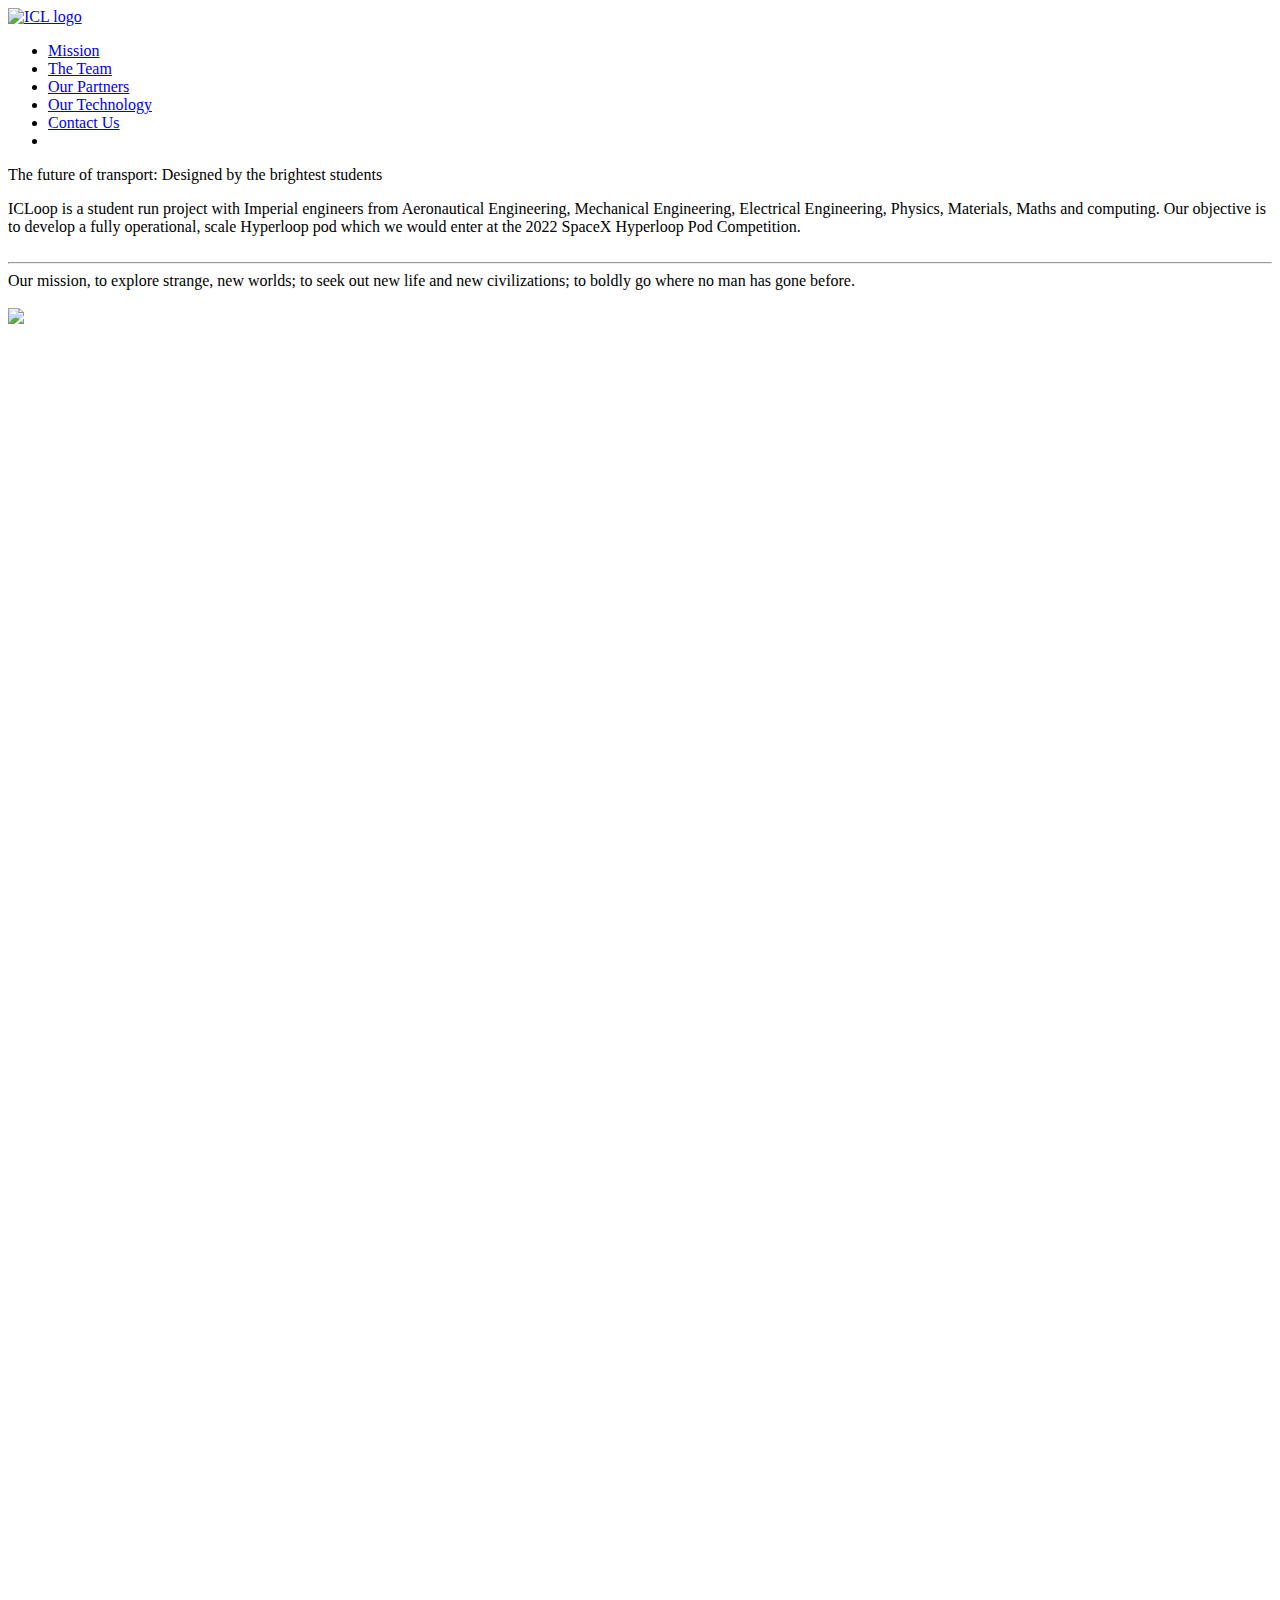
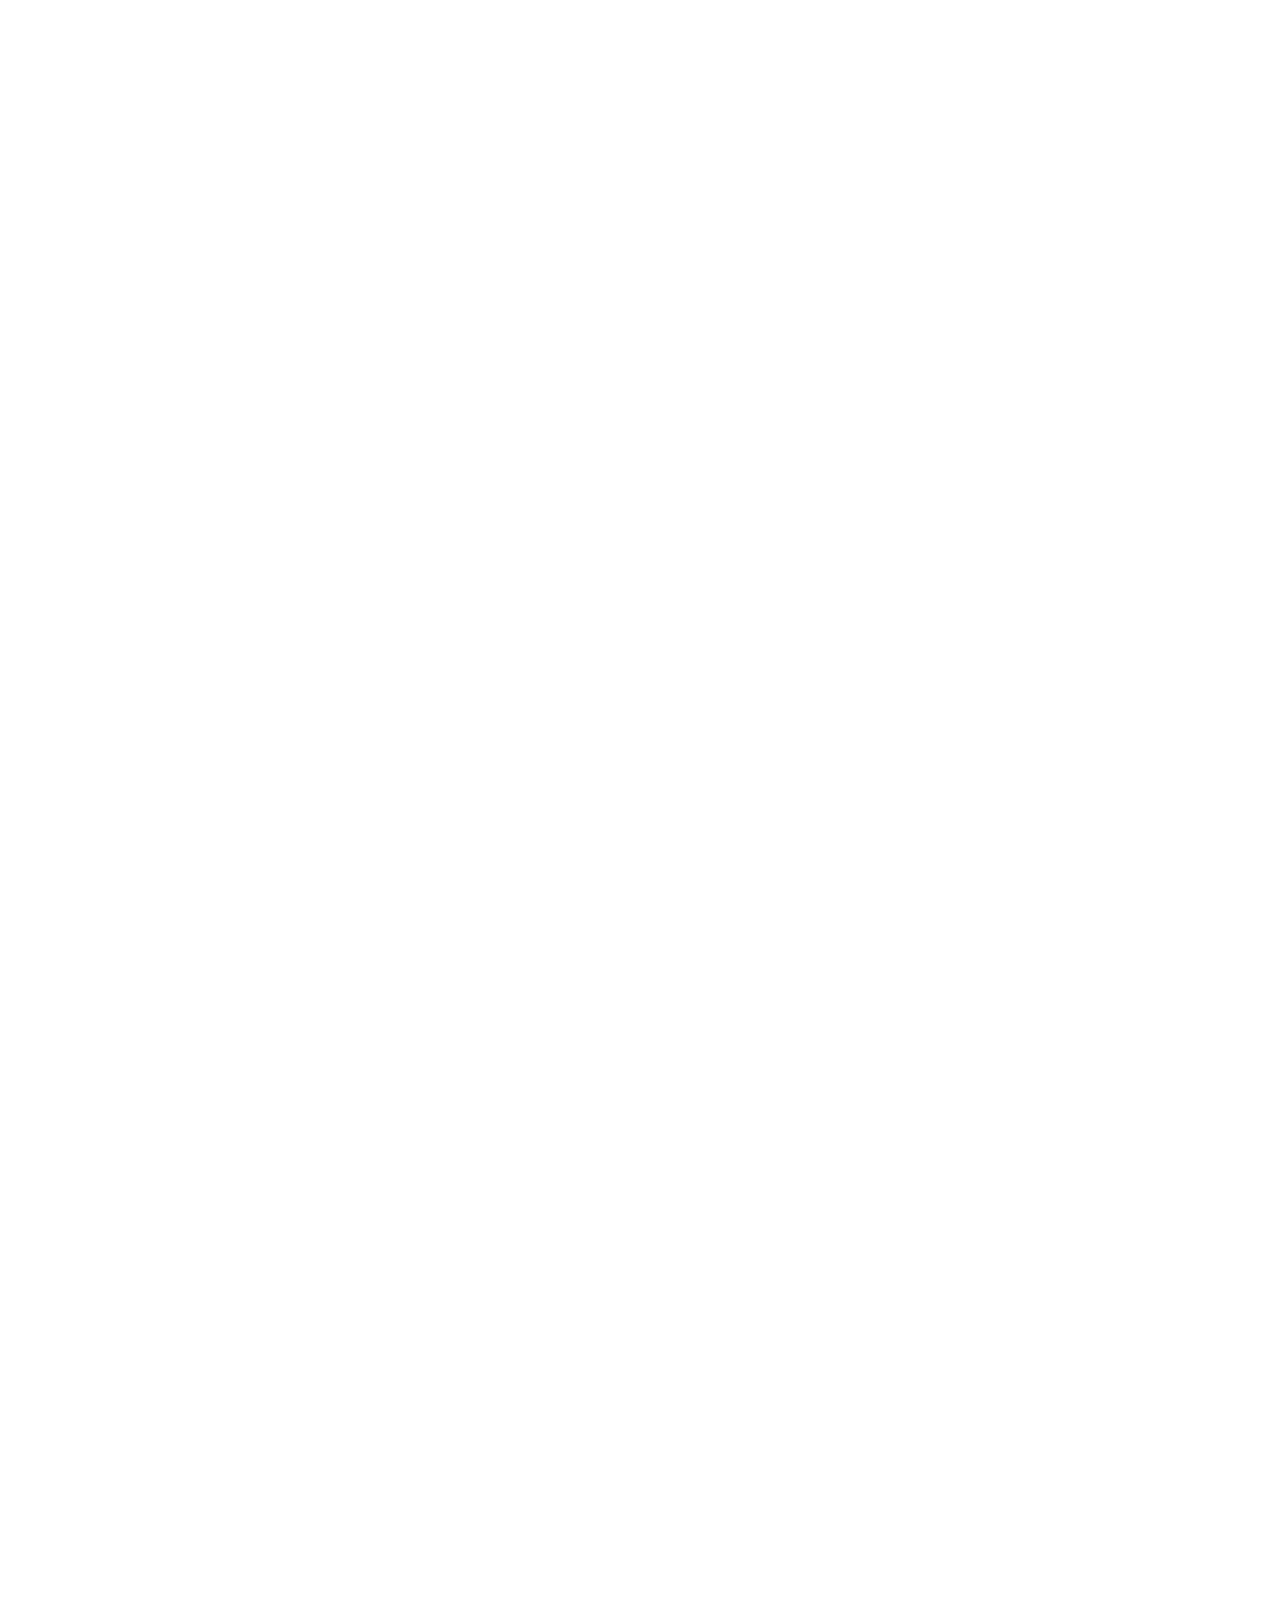
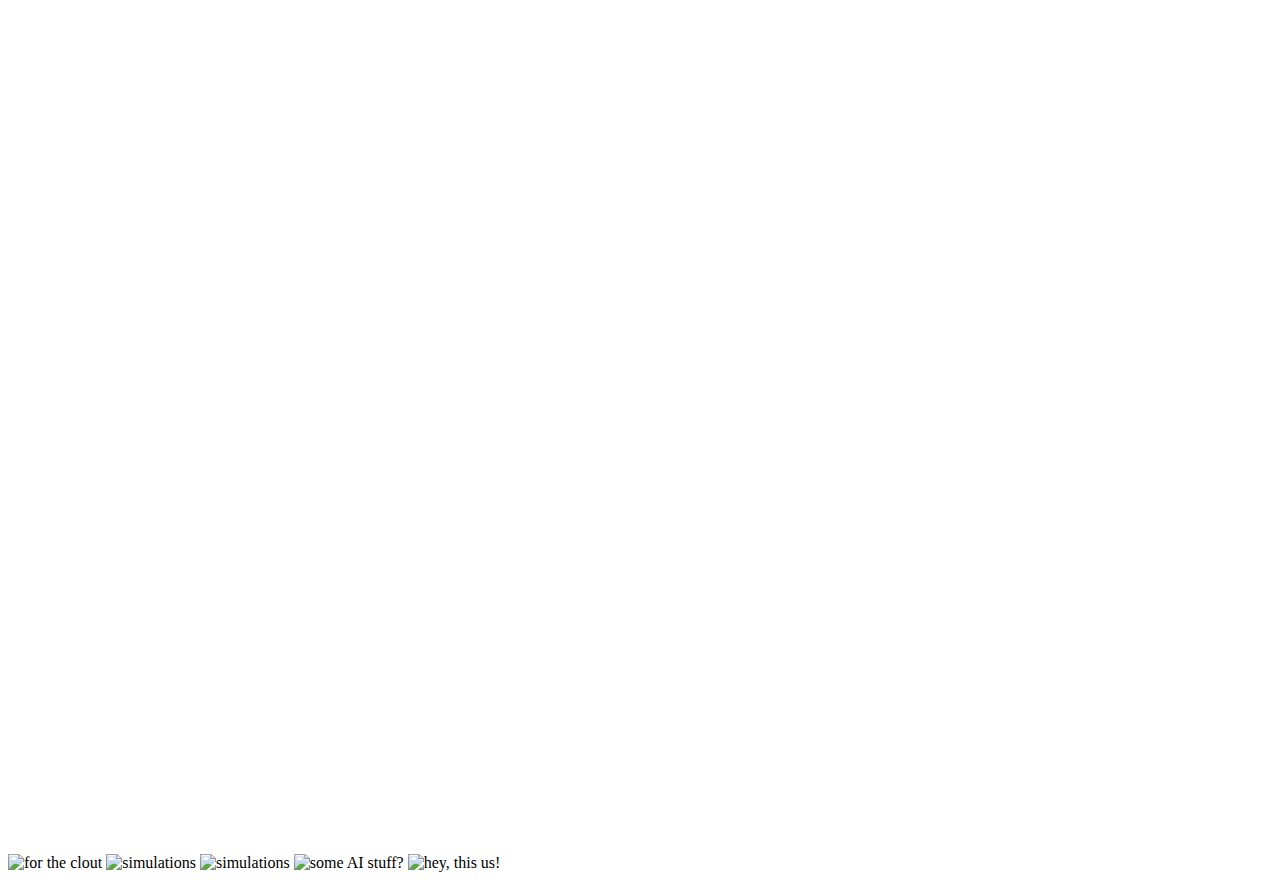
==== about.html @ 797b652d "Add files via upload" ====
<!DOCTYPE html>
<html lang="en">
<link rel="stylesheet" href="style.css">


<head>
    <meta charset="utf-8" />
    <meta http-equiv="x-ua-compatible" content="ie=edge" />
    <meta name="viewport"
        content="width=device-width, height=device-height, viewport-fit=cover, initial-scale=1, maximum-scale=1, minimum-scale=1, user-scalable=no" />
    <meta name="mobile-web-app-capable" content="yes" />
    <meta name="apple-mobile-web-app-capable" content="yes" />
    <link rel="stylesheet" href="../reset.css">
    <link rel="stylesheet" href="https://use.fontawesome.com/releases/v5.15.3/css/all.css"
        integrity="sha384-SZXxX4whJ79/gErwcOYf+zWLeJdY/qpuqC4cAa9rOGUstPomtqpuNWT9wdPEn2fk" crossorigin="anonymous">
    <link rel="stylesheet" href="https://cdnjs.cloudflare.com/ajax/libs/slick-carousel/1.8.1/slick.min.css"
        integrity="sha512-yHknP1/AwR+yx26cB1y0cjvQUMvEa2PFzt1c9LlS4pRQ5NOTZFWbhBig+X9G9eYW/8m0/4OXNx8pxJ6z57x0dw=="
        crossorigin="anonymous" />
    <link rel="stylesheet" href="https://cdnjs.cloudflare.com/ajax/libs/slick-carousel/1.8.1/slick-theme.min.css"
        integrity="sha512-17EgCFERpgZKcm0j0fEq1YCJuyAWdz9KUtv1EjVuaOz8pDnh/0nZxmU6BBXwaaxqoi9PQXnRWqlcDB027hgv9A=="
        crossorigin="anonymous" />
    <link href="https://allfont.net/allfont.css?fonts=exo-demibold" rel="stylesheet" type="text/css" />

    <link rel="stylesheet" href="../style.css">

    <script src="https://polyfill.io/v3/polyfill.min.js?features=es6"></script>
    <script id="MathJax-script" async src="https://cdn.jsdelivr.net/npm/mathjax@3/es5/tex-mml-chtml.js">

    </script>
    <script src="https://cdnjs.cloudflare.com/ajax/libs/gsap/3.7.0/gsap.min.js"></script>
    <script src="https://cdnjs.cloudflare.com/ajax/libs/gsap/3.7.0/ScrollTrigger.min.js"></script>
    <script src="dot-nav-min.js"></script>
    <title>Mission</title>
    <link rel="icon" type="image/png" href="./images/logo/ICL.png" sizes="32x32" /> <!--favicon-->
    <link rel="apple-touch-icon" href="./images/logo/ICL.png" sizes="48x48" /> <!--touch icon = favicon for mobile-->
<!-- FULLPAGE.JS FILES -->
<script src="https://cdnjs.cloudflare.com/ajax/libs/fullPage.js/3.1.2/fullpage.min.js" integrity="sha512-gSf3NCgs6wWEdztl1e6vUqtRP884ONnCNzCpomdoQ0xXsk06lrxJsR7jX5yM/qAGkPGsps+4bLV5IEjhOZX+gg==" crossorigin="anonymous" referrerpolicy="no-referrer"></script>
<link rel="stylesheet" href="https://cdnjs.cloudflare.com/ajax/libs/fullPage.js/3.1.2/fullpage.css" integrity="sha512-TD/aL30dNLN0VaHVoh9voFlNi7ZuWQYtV4bkIJv2ulZ8mEEkZJ7IyGvDthMKvIUwzLmPONnjQlAi55HTERVXpw==" crossorigin="anonymous" referrerpolicy="no-referrer" />

</head>



<body>

  <div class="navbar">
    <div class="container">
        <a href="index.html">
            <img src="images/logo/ICL.png"  id="home_logo" alt="ICL logo">
        </a>
        <nav>                
            <ul class="primary-nav">
                <li><a class = "titlepoints highlight_bold" href="about.html">Mission</a></li>
                    <li><a class = "titlepoints" href="team.html">The Team</a></li>
                    <li><a class = "titlepoints" href="sponsor.html">Our Partners</a></li>
                    <li><a class = "titlepoints" href="technology.html">Our Technology</a></li>
                    <li><a class = "titlepoints" href="contact_us.html">Contact Us</a></li>
                    <li>                
                        <div class="social-icons">
                        <a href="https://www.facebook.com/imperialcollegeloop/"><i class="fab fa-facebook-square titlepoints"></i></a>
                        <a href="https://www.instagram.com/imperialcollegeloop/"><i class="fab fa-instagram-square titlepoints"></i></a>
                        <a href="https://www.linkedin.com/company/icloop"><i class="fab fa-linkedin titlepoints"></i></a>
                        </div>
                    </li>
            </ul>

        </nav>
    </div>
</div>

<p id="front_page_text">
    The future of transport: Designed by the brightest students
</p>


<div class = "maintext">

  ICLoop is a student run project with Imperial engineers from Aeronautical Engineering, Mechanical Engineering, Electrical Engineering, Physics, Materials, Maths and computing. Our objective is to develop a fully operational, scale Hyperloop pod which we would enter at the 2022 SpaceX Hyperloop Pod Competition. 
  <br><br>	<hr class = "solid">

Our mission, to explore strange, new worlds; to seek out new life and new civilizations; to boldly go where no man has gone before.
<br><br>
<img src ="images/EHW.jpg" width = "75%"></img>
</div>



<!--The person coding this is not a software engineer so this is the best they can come up with--> 
<br><br><br><br><br><br><br><br><br><br><br><br><br><br><br><br><br><br><br><br><br><br><br>
<br><br><br><br><br><br><br><br><br><br><br><br><br><br><br><br><br><br><br><br><br><br><br>
<br><br><br><br><br><br><br><br><br><br><br><br><br><br><br><br><br><br><br><br><br><br><br>
<br><br><br><br><br><br><br><br><br><br><br><br><br><br><br><br><br><br><br><br><br><br><br>
<br><br><br><br><br><br><br><br><br><br><br><br><br><br><br><br><br><br><br><br><br><br><br>
<br><br><br><br><br><br><br><br><br><br><br><br><br><br><br><br><br><br><br><br><br><br><br>
<br><br><br><br><br><br><br><br><br><br><br><br><br><br><br><br><br><br><br><br><br><br><br>
<br><br><br><br><br><br><br><br><br><br><br><br><br><br><br><br><br><br><br><br><br><br><br>
<br><br><br><br><br><br><br><br><br><br><br><br><br><br><br><br><br><br><br><br><br><br><br>
</body>


<footer>
    <img src="./images/sponsors/Imperial.png" alt="for the clout"></img>
    <img src="./images/sponsors/Comsol.png" alt="simulations"></img>
    <img src="./images/sponsors/jlcpcb.svg" alt="simulations"></img>
    <img src="./images/sponsors/Monolith.jpg" alt="some AI stuff?"></img>
    <img src="./images/logo/ICLogo.png" alt="hey, this us!"></img>
</footer>

</html>
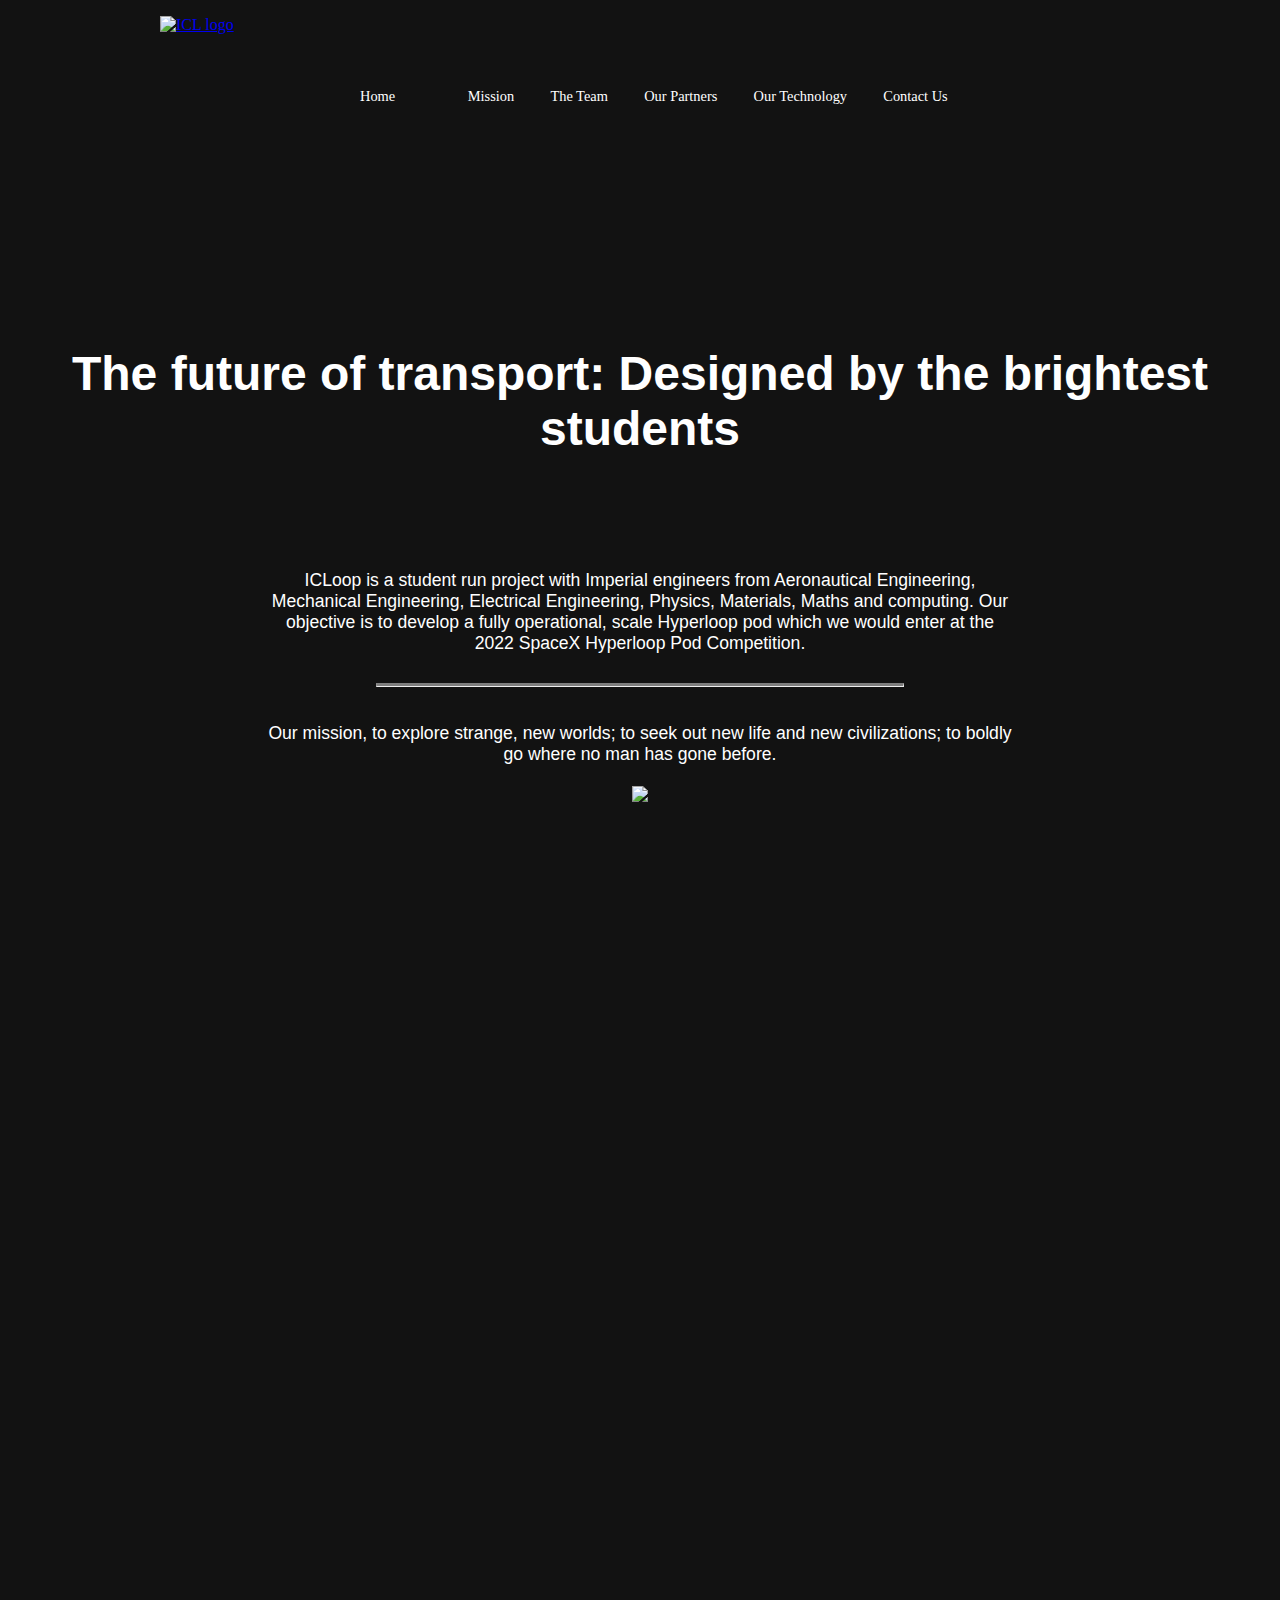
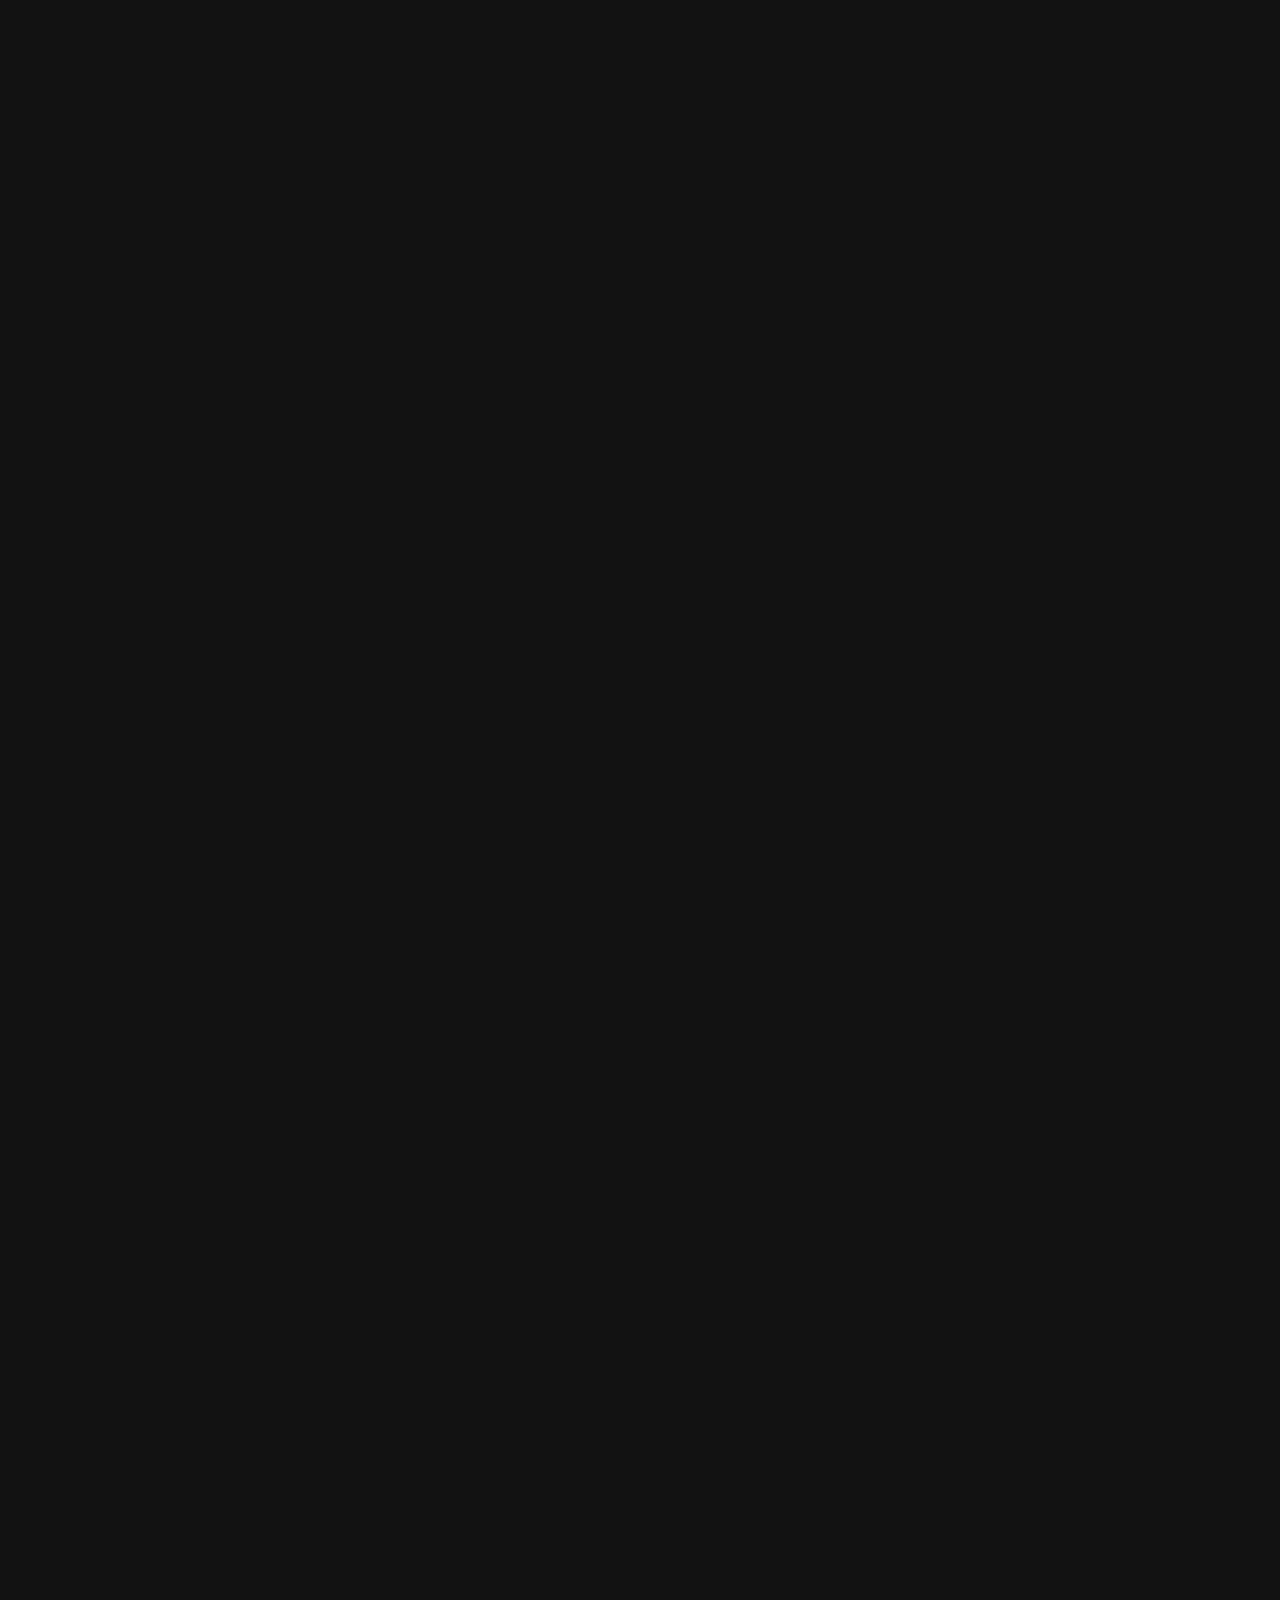
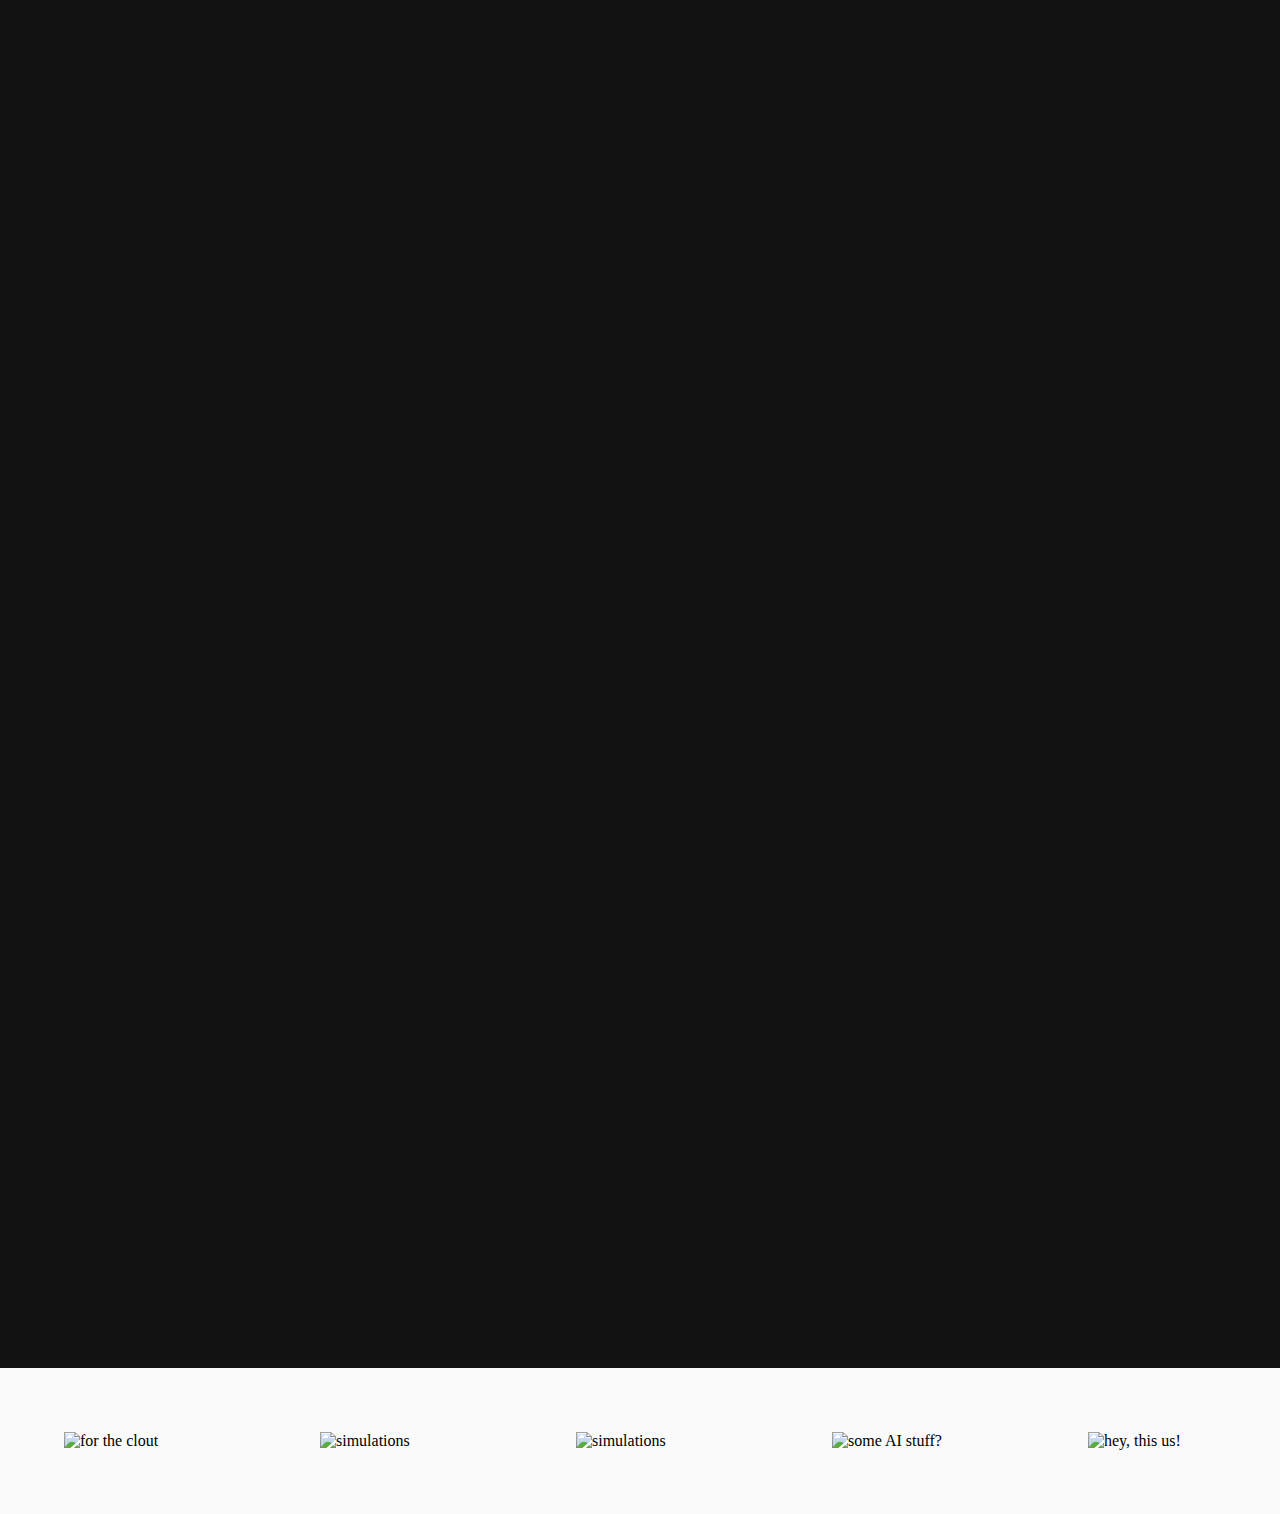
==== commit 0a7eb649: "Update about.html" ====
--- a/about.html
+++ b/about.html
@@ -40,33 +40,37 @@
 </head>
 
 
+<section>
 
-<body>
-
-  <div class="navbar">
-    <div class="container">
+    <div id= "home_page">
         <a href="index.html">
             <img src="images/logo/ICL.png"  id="home_logo" alt="ICL logo">
         </a>
-        <nav>                
+    </div>
+        <div class = "menu_bar">                
             <ul class="primary-nav">
-                <li><a class = "titlepoints highlight_bold" href="about.html">Mission</a></li>
-                    <li><a class = "titlepoints" href="team.html">The Team</a></li>
-                    <li><a class = "titlepoints" href="sponsor.html">Our Partners</a></li>
-                    <li><a class = "titlepoints" href="technology.html">Our Technology</a></li>
-                    <li><a class = "titlepoints" href="contact_us.html">Contact Us</a></li>
-                    <li>                
-                        <div class="social-icons">
-                        <a href="https://www.facebook.com/imperialcollegeloop/"><i class="fab fa-facebook-square titlepoints"></i></a>
-                        <a href="https://www.instagram.com/imperialcollegeloop/"><i class="fab fa-instagram-square titlepoints"></i></a>
-                        <a href="https://www.linkedin.com/company/icloop"><i class="fab fa-linkedin titlepoints"></i></a>
-                        </div>
-                    </li>
+                <li><a class = "titlepoints" href="index.html">Home</li>
+                <li><a class = "titlepoints" href="about.html">Mission</a></li>
+                <li><a class = "titlepoints" href="team.html">The Team</a></li>
+                <li><a class = "titlepoints" href="sponsor.html">Our Partners</a></li>
+                <li><a class = "titlepoints" href="technology.html">Our Technology</a></li>
+                <li><a class = "titlepoints" href="contact_us.html">Contact Us</a></li>
+                <li>                
+                    <div class="social-icons">
+                    <a href="https://www.facebook.com/imperialcollegeloop/"><i class="fab fa-facebook-square titlepoints"></i></a>
+                    <a href="https://www.instagram.com/imperialcollegeloop/"><i class="fab fa-instagram-square titlepoints"></i></a>
+                    <a href="https://www.linkedin.com/company/icloop"><i class="fab fa-linkedin titlepoints"></i></a>
+                    </div>
+                </li>
             </ul>
+            
 
-        </nav>
+        </div>
     </div>
-</div>
+
+</section>
+
+<body>
 
 <p id="front_page_text">
     The future of transport: Designed by the brightest students
--- a/style.css
+++ b/style.css
@@ -0,0 +1,1570 @@
+@font-face {
+    font-family: GilroyXBold;
+  src: url(./Gilroy-ExtraBold.ttf) format('truetype');
+    font-family: GilroyLight;
+    src: url(./Gilroy-Light.ttf) format('truetype');
+}
+
+
+:root{
+    --ic-blue: #2c3f81;
+    --ic-violet: #494b79;
+    --ic-purple: #7b444e;
+    --ic-red: #ac4c29;
+    --ic-orange: #ff7a1b;
+    --leads-section-theme: #121212;
+}
+
+
+
+html{
+    scroll-behavior: smooth;
+    background-color: #121212; /*Welcome to dark mode!*/
+}
+
+/*
+USE OF #FFF (WHITE) FOR LONG PARAGRAPHS:
+
+High-emphasis text has an opacity of 87%
+Medium-emphasis text and hint text have opacities of 60%
+Disabled text has an opacity of 38%
+
+*/
+
+
+
+body {
+    margin: 0 0;
+    width: 100%;
+    height: 2000px;
+    padding: 0 0;
+    overflow-x:hidden;
+}
+
+
+/*HEADER/TOPBAR*/
+
+header {
+    display: flex;
+    position: fixed;
+    top: 0;
+    left: 0;
+    width: 100%;
+    height: 50px;
+    background: transparent;
+    z-index: 500;
+    font-size: 40px;
+    transition: 0.5s all;
+    border: none;
+    padding: 0 10vw;
+    align-items: center;
+    justify-content: center;
+}
+
+header .header-logo{
+    display: flex;
+    flex:none;
+    opacity: 0;
+}
+
+header .header-logo a {
+    display: flex;
+    align-items: center;
+}
+
+.fa-facebook-square {
+    color: white;
+  }
+
+.fa-instagram-square {
+    color: white;
+}
+
+.fa-linkedin{
+    color: white;
+}
+header .mail{
+    display: flex;
+    justify-content: flex-end;
+    align-items: center;
+    flex: 0 0 45%;
+    height: 40px;
+    margin-left: 5  px;
+}
+
+header .mail-mobile {
+    display: none;
+    width: 100px;
+    height:50px;
+    font-size: 30px;
+    color: #fff;
+    justify-content: center;
+    align-items: center ;
+    padding: 0;
+    margin: 0;
+}
+
+header .mail-mobile i {
+    margin: 0;
+    padding: 0;
+}
+
+.social-icons a{
+    font-size: 20px;
+    padding: 0.2em;
+    color: rgba(255, 255, 255, 1);
+    transition: 0.2s all linear;
+}
+
+home_block .social-icons a i {
+    width: 100%;
+    height: 100%;
+}
+
+.social-icons:hover {
+    color:#ff7a1b;
+}
+
+header a img {
+    height: 40px;
+}
+
+header .button {
+    width: 200px;
+    height: 40px;
+    padding: 2px;
+    /* background: #fff; */
+
+    border-radius: 30px;
+    border: 2px solid #ff7a1b;
+    text-align: center;
+    font-size: 20px;
+    font-weight: 900;
+    text-decoration: none;
+    font-family: GilroyXBold, -apple-system, BlinkMacSystemFont, 'Segoe UI', Roboto, Oxygen, Ubuntu, Cantarell, 'Open Sans', 'Helvetica Neue', sans-serif;
+    display: inline;
+
+    background: -webkit-linear-gradient(0deg, #ff7a1b  0%,  #ff2a51 100%);
+  -webkit-background-clip: text;
+  -webkit-text-fill-color: transparent;
+  text-shadow: 0px 0px 100px #27fb6a5e;
+
+}
+
+header .button:hover {
+    background-color:#ff8e3d;
+    -webkit-background-clip:unset;
+    -webkit-text-fill-color:unset;
+    color: #fff;
+    cursor: pointer;
+}
+
+header .button:active {
+    position: relative;
+    top: 1px;
+    background-color: #fff;
+    border: 2px solid #ff7a1b;
+}
+
+
+.contact_sponsor {
+    width: 200px;
+    height: 40px;
+    padding: 10px;
+    /* background: #fff; */
+
+    border-radius: 30px;
+    border: 2px solid #ff7a1b;
+    text-align: center;
+    font-size: 20px;
+    font-weight: 900;
+    text-decoration: none;
+    font-family: GilroyXBold, -apple-system, BlinkMacSystemFont, 'Segoe UI', Roboto, Oxygen, Ubuntu, Cantarell, 'Open Sans', 'Helvetica Neue', sans-serif;
+    display: inline;
+
+    background: -webkit-linear-gradient(0deg, #ff7a1b  0%,  #ff2a51 100%);
+  -webkit-background-clip: text;
+  -webkit-text-fill-color: transparent;
+  text-shadow: 0px 0px 100px #27fb6a5e;
+
+}
+
+.contact_sponsor .button:hover {
+    background-color:#ff8e3d;
+    -webkit-background-clip:unset;
+    -webkit-text-fill-color:unset;
+    color: #fff;
+    cursor: pointer;
+}
+
+.contact_sponsor {
+    position: relative;
+    top: 1px;
+    background-color: #fff;
+    border: 2px solid #ff7a1b;
+}
+
+
+/*END OF TOPBAR*/
+
+/*nav #dot-nav {
+    position: fixed;
+    right: 20px;
+    top: 20px;
+  }
+
+  nav#dot-nav a {
+    border: 1px solid #fff;
+    border-radius: 50%;
+    width: 8px;
+    height: 8px;
+    display: block;
+    margin: 10px;
+  }
+
+  nav#dot-nav a.active, nav#dot-nav a:first-child {
+    background: #fff;
+  }*/
+
+.menu {
+    position: fixed;
+    right: 2.5%;
+    top: 50%;
+    list-style-type: none;
+    margin: 0;
+    padding: 0;
+    z-index: 100;
+    }
+
+.dot {
+    border-radius: 9999px;
+    height: 12px;
+    width: 12px;
+    margin: 10px 0;
+    padding: 0;
+
+    /* Active dot */
+    background-color: #fff;
+
+    /* Inactive dot */
+    background-color: transparent;
+    border: 1px solid #fff;
+
+}
+
+.dot:hover {
+    cursor: pointer;
+    background-color: #fff;
+}
+
+.menu a{
+    color: #fff;
+    text-decoration: none;
+    font-family: Exo DemiBold;
+}
+
+
+.sections {
+    width: 100%;
+    height: 500px;
+    
+}
+
+body .landingPage {
+    display: flex;
+    position: relative;
+    width: 100%;
+    height: 1000px;
+    justify-content: center;
+    align-items: center;
+    text-align: center;
+    flex-direction: column;
+    color: rgba(255, 255, 255, 1);
+
+    font-family: 'Exo DemiBold';
+
+    background-image: url("images/BG.jpg");
+    background-size: cover;
+    background-repeat: no-repeat;
+    z-index: 101;
+
+}
+
+.landingPage h1{
+    height: 300px;
+    font-weight: 700;
+    font-size: 100px;
+    margin-top: 100px;
+}
+
+.landingPage .button {
+    display: flex;
+    justify-content: center;
+    align-items: center;
+    margin: auto;
+    padding: 1%;
+    margin-top: 20px;
+    background-clip: text;
+-webkit-background-clip: text;
+color: transparent;
+    background: #ff7a1b;
+    color: #fff;
+    border: 2px solid #ff7a1b;
+    font-size: 30px;
+    font-weight: 700;
+    text-decoration: none;
+    font-family: GilroyXBold, -apple-system, BlinkMacSystemFont, 'Segoe UI', Roboto, Oxygen, Ubuntu, Cantarell, 'Open Sans', 'Helvetica Neue', sans-serif;
+}
+
+/* .lander .button:hover {
+    background-color:#ff8e3d;
+    border: 2px solid #ff8e3d;
+    cursor: pointer;
+}
+
+.lander .button:active {
+    position: relative;
+    top: 1px;
+    background-color: #fff;
+    color: #ff7a1b;
+    border: 2px solid #ff7a1b;
+} */
+
+.glow-on-hover {
+    width: 300px;
+    height: 80px;
+    border: none;
+    outline: none;
+    color: #fff;
+    background: var(--ic-orange);
+    cursor: pointer;
+    position: relative;
+    z-index: 0;
+    border-radius: 30px;
+}
+
+.glow-on-hover:before {
+    content: '';
+    background: linear-gradient(45deg,  #ff7a1b, #ff2a51, #ff7a1b, #f72c69, #ff7a1b, #ff2a51, #ff7a1b, #ffaf1b);
+    position: absolute;
+    top: -2px;
+    left:-2px;
+    background-size: 400%;
+    z-index: -1;
+    filter: blur(5px);
+    width: calc(100% + 4px);
+    height: calc(100% + 4px);
+    animation: glowing 40s linear infinite;
+    opacity: 1;
+    transition: opacity .3s ease-in-out;
+    border-radius: 30px;
+}
+
+.glow-on-hover:active {
+    color: #000
+}
+
+.glow-on-hover:hover:after {
+    background: transparent;
+}
+
+.glow-on-hover:hover:before {
+    opacity: 1;
+}
+
+.glow-on-hover:after {
+    z-index: -1;
+    content: '';
+    position: absolute;
+    width: 100%;
+    height: 100%;
+    background: #121212;
+    left: 0;
+    top: 0;
+    border-radius: 30px;
+}
+
+@keyframes glowing {
+    0% { background-position: 0 0; }
+    50% { background-position: 400% 0; }
+    100% { background-position: 0 0; }
+}
+
+.circles{
+    background-color: transparent;
+    justify-content: center;
+    text-align: center;
+    margin: auto;
+    padding-top: 12.5vw;
+    margin-top: 4vw;
+    margin-bottom: 3vw;
+    width: 35.5vw;
+    height: 35.5vw;
+    border-radius: 50%;
+    box-shadow: inset 0 0 0 .1vw rgba(255, 255, 255, 0.8), inset 0 0 0 2vw #121212, inset 0 0 0 2.1vw rgba(255, 255, 255, 0.8);
+  }
+
+.circles img{
+    height: 10vw;
+    width: auto;
+    align-items: center;
+    padding-left: 4vw;
+}
+
+
+
+/*.landingPage h1 {
+    padding: 0 10%;
+    font-size: 5vw;
+    font-family: GilroyXLight, -apple-system, BlinkMacSystemFont, 'Segoe UI', Roboto, Oxygen, Ubuntu, Cantarell, 'Open Sans', 'Helvetica Neue', sans-serif;
+}
+
+.landingPage img {
+
+    height: auto;
+    flex: 0 0 40%;
+    width: 40%;
+    z-index: -1;
+}*/
+
+
+
+.mission {
+    display: flex;
+    position: relative;
+    z-index: 1000;
+    width: 100%;
+    height: 4000px;
+    justify-content: center;
+    align-items: center;
+    flex-wrap: wrap;
+    background-color: #121212;
+    margin-bottom: 600px;
+
+}
+
+.mission-fixed-part {
+    display: block;
+    position: relative;
+    width: 100%;
+    height: 100%;
+    display: flex;
+    justify-content: center;
+    align-items: center;
+    z-index: 1000;
+    background: #000000;
+}
+
+.mission canvas {
+    width: 100%;
+
+    transition: 0.5s all;
+}
+.R {
+    display: flex;
+    justify-content: center;
+    align-items: center;
+    opacity: 0;
+    position: relative;
+    left: 0px;
+    padding: 0 5%;
+    top: 60px;
+    font-size: 1px;
+    color: #ff7a1b;
+    height: 330px;
+    width: 100%;
+    background-color: #fff;
+    }
+
+
+section h1  {
+    font-family: GilroyXBold, -apple-system, BlinkMacSystemFont, 'Segoe UI', Roboto, Oxygen, Ubuntu, Cantarell, 'Open Sans', 'Helvetica Neue', sans-serif;
+}
+
+.change-hyperloop {
+    height: 350px;
+    width: 14%;
+    padding: 0 10px;
+    margin: 1%;
+    float: left;
+    color: rgba(255, 255, 255, 0.87);
+    font-size: 20px;
+    font-family: GilroyXBold, -apple-system, BlinkMacSystemFont, 'Segoe UI', Roboto, Oxygen, Ubuntu, Cantarell, 'Open Sans', 'Helvetica Neue', sans-serif;
+}
+
+.SpaceX-competition {
+    height: 350px;
+    width: 14%;
+    padding: 0 10px;
+    margin: 1%;
+    float: left;
+    color: rgba(255, 255, 255, 0.87);
+    font-size: 20px;
+    font-family: GilroyXBold, -apple-system, BlinkMacSystemFont, 'Segoe UI', Roboto, Oxygen, Ubuntu, Cantarell, 'Open Sans', 'Helvetica Neue', sans-serif;
+}
+
+
+
+.RRR {
+    height: 450px;
+    width: 22%;
+    padding: 0 10px;
+    margin: 1%;
+    float: left;
+    color: rgba(255, 255, 255, 0.87);
+    font-size: 20px;
+    font-family: GilroyXBold, -apple-system, BlinkMacSystemFont, 'Segoe UI', Roboto, Oxygen, Ubuntu, Cantarell, 'Open Sans', 'Helvetica Neue', sans-serif;
+}
+
+.fixed-animation {
+    position: fixed;
+    z-index: 100;
+    /* top: 50%;
+    left: 50%;
+    transform: translate(-50%,-50%); */
+    top: 0;
+    left: 0;
+    width: 100%;
+    opacity: 1;
+}
+
+
+.pod h1 {
+    width: 100%;
+    text-align: center;
+    font-size: 5vw;
+    color: #fff;
+}
+
+
+.social {
+    font-size: 20px;
+    font-family: GilroyXBold, -apple-system, BlinkMacSystemFont, 'Segoe UI', Roboto, Oxygen, Ubuntu, Cantarell, 'Open Sans', 'Helvetica Neue', sans-serif;
+    height: auto;
+    width: 100%;
+    padding: 0 10px;
+    margin: 1%;
+    position: relative;
+    display: flex;
+    flex-flow: row wrap;
+    align-items: center;
+    align-content: center;
+    justify-content: center;
+    z-index: 10;
+    text-align: left;
+    padding-bottom: 0px;
+}
+
+.social>h1 {
+    flex: 0 0 100%;
+    font-size: 70px;
+    text-align: center;
+    color: #fff;
+    margin-top: 15vw;
+}
+
+
+
+.social>div {
+    display: flex;
+    flex: 1 1 300px;
+    text-align: center;
+    justify-content: center;
+    margin-top: 100px;
+}
+
+.social .slick-track {
+    margin-left: 10px;
+}
+
+.social img {
+    display: block;
+    margin: 0 auto;
+    width: 400px;
+}
+
+#pod-container {
+    position: relative;
+}
+
+#pod-container::before {
+    transition: 0.5s all;
+}
+
+
+/*
+#pod-container:hover:before {
+content: "You are in Zoom-mode";
+display: flex;
+position: absolute;
+bottom: -0px;
+left: 0;
+width: 100%;
+height: 50px;
+background: var(--ic-orange);
+z-index: 99;
+color: #121212;
+justify-content: center;
+align-items: center;
+font-size: 40px;
+font-weight: 700;
+font-family: GilroyXBold, -apple-system, BlinkMacSystemFont, 'Segoe UI', Roboto, Oxygen, Ubuntu, Cantarell, 'Open Sans', 'Helvetica Neue', sans-serif;
+border-radius: 30px;
+
+}*/
+
+
+
+/*SUBSYSTEMS*/
+
+#teams {
+    text-align: center;
+}
+
+
+#teams-title { /*no title atm i.e. not in use*/
+    text-align: center;
+    color: #2c3f81;
+    size: 20px;
+}
+
+.centerwrapper {
+    margin: auto;
+    margin-top: 5vw;
+    width: 91%;
+}
+
+@media only screen and (min-width: 1260px) {
+    /* For desktop: */
+
+    .team-container{
+        float: left;
+        padding: .5% 1%;
+        height: 550px;
+        width: 19.5%;
+        text-align: left;
+    }
+
+    .team-container img {
+        max-width: 100%;
+    }
+
+    .team-description{
+        margin-top: 23%;
+    }
+
+    .team-container:hover{
+        color: #121212; /*set to background colour from before*/
+        background-color: rgba(255, 255, 255, 0.87);
+        transition: 200ms;
+    }
+
+    .team-container:hover .team-description{
+        visibility: visible;
+        height: 100%;
+    }
+
+
+    /*background images*/
+
+    #aero {
+        background: url("./images/illustrations/aero.png") no-repeat;
+        background-size: cover;
+    }
+
+    #aero:hover {
+        background: url("./images/illustrations/aero_inverse.png") no-repeat;
+        background-size: cover;
+    }
+
+
+    #chas {
+        background: url("./images/illustrations/TO.png");
+        background-size: cover;
+    }
+
+    #chas:hover {
+        background: url("./images/illustrations/TO_inverse.png");
+        background-size: cover;
+    }
+
+
+    #elec {
+        background: url("./images/illustrations/circ.png");
+        background-size: cover;
+    }
+
+    #elec:hover {
+        background: url("./images/illustrations/circ_inverse.png");
+        background-size: cover;
+    }
+
+
+    #lsb {
+        background: url("./images/illustrations/lsb.png");
+        background-size: cover;
+    }
+
+    #lsb:hover {
+        background: url("./images/illustrations/lsb_inverse.png");
+        background-size: cover;
+    }
+
+    #prop {
+        background: url("./images/illustrations/LIM.png");
+        background-size: cover;
+    }
+
+    #prop:hover {
+        background: url("./images/illustrations/LIM_inverse.png");
+        background-size: cover;
+    }
+}
+
+@media only screen and (max-width: 1260px) {
+    /*For mobile: */
+
+    .team-container{
+        width: 100%;
+        height: auto;
+        padding: 2%;
+    }
+
+    .team-name {
+        float: center;
+        text-align: left;
+    }
+
+    .team-description {
+        text-align: left;
+        float: left;
+    }
+
+    .team-container:focus{
+        color: #121212; /*set to background colour from before*/
+        background-color: rgba(255, 255, 255, 0.87);
+        transition: 200ms;
+    }
+
+    .team-container:focus .team-description{
+        visibility: visible;
+        height: 100%;
+        padding-top: 2%;
+        }
+}
+
+.team-container {
+    overflow: hidden;
+    margin: .2%;
+    padding: 1.5% 2%;
+    color: rgba(255, 255, 255, 0.87);
+    font-weight: bold;
+    border: 2px solid rgba(255, 255, 255, 0.87);
+    font-size: 20px;
+    font-family: GilroyXBold, -apple-system, BlinkMacSystemFont, 'Segoe UI', Roboto, Oxygen, Ubuntu, Cantarell, 'Open Sans', 'Helvetica Neue', sans-serif;
+}
+
+
+.team-description {
+    visibility: hidden;
+    width: 100%;
+    height: 0;
+    transition: .8s ease;
+    transform: translate(-0, -5%);
+    color: #121212; /*set to match background colour*/
+    font-size: 16px;
+    font-family: GilroyLight, -apple-system, BlinkMacSystemFont, 'Segoe UI', Roboto, Oxygen, Ubuntu, Cantarell, 'Open Sans', 'Helvetica Neue', sans-serif;
+    }
+
+/*END OF SUBSYSTEMS*/
+
+
+.leads {
+    width: 100%;
+    height: 1100px;
+    background: var(--leads-section-theme);
+    text-align: center;
+    padding: 50px 50px;
+    position: relative;
+    color: #ff7a1b;
+
+}
+
+.leads>div>h1 {
+    color: #fff;
+    font-size: 70px;
+    /*text-shadow: 4px 4px 0px rgba(0,0,0,0.3);*/
+}
+
+.leads>div:first-of-type {
+    display: block;
+    position: relative;
+    top: 0px;
+    left: 0px;
+}
+
+
+/* THE NEWS CAROUSEL IS DEFINED BELOW */
+
+.news-slides {
+    display: flex;
+    justify-content: center;
+    align-items: center;
+    flex-wrap: wrap;
+    margin: 0 100px;
+    padding: 0 0;
+    border-radius: 10px;
+    z-index:100;
+}
+
+
+#news-carousel {
+
+    flex: 0 0 600px;
+    text-align: center;
+    max-width: 1280px;
+    height: auto;
+    transition: 0.3s all linear;
+}
+
+#news-carousel .slick-dots {
+    display: block;
+    position: relative;
+    z-index: 1000;
+}
+
+
+
+/* #news-carousel .slides {
+
+
+    width: 300px;
+    height: 700px;
+    text-align: center;
+    position: relative;
+    z-index: 1000;
+    transform: translate(0, 15%) ;
+} */
+
+#news-carousel .slick-next::before {
+    display: initial;
+    content:"\203A";
+    color: var(--ic-blue);
+    position: absolute;
+    left: 0px;
+    top: -150px;
+    font-size: 200px;
+    z-index: 100;
+    animation: cubic-bezier(0.175, 0.885, 0.32, 1.275) 4s lead-buttons-left infinite;
+}
+
+#news-carousel .slick-prev::before {
+    display: initial;
+    content:"\2039";
+    position: absolute;
+    color: var(--ic-blue);
+    right: 0px;
+    top: -150px;
+    font-size: 200px;
+    z-index: 100;
+    animation: cubic-bezier(0.175, 0.885, 0.32, 1.275) 4s lead-buttons-right infinite;
+} */
+
+
+
+#leads-carousel {
+    display:block;
+    position: absolute;
+    text-align: center;
+    max-width: 1280px;
+    height: 700px;
+
+    top: 55%;
+    left:50%;
+    transform: translate(-50%, -50%);
+    transition: 0.3s all linear;
+}
+
+
+
+
+
+
+#leads-carousel .slides {
+    width: 500px;
+    height: 700px;
+
+    text-align: center;
+    position: relative;
+    z-index: 1000;
+    transform: translate(0, 15%) ;
+}
+
+#leads-carousel .slick-next::before {
+    display: none;
+}
+
+#leads-carousel .slick-prev::before {
+    display: none;
+}
+
+.lead-person {
+    position: absolute;
+    background: rgba(0, 0, 0, 0);
+    padding: 30px;
+    width: 66%;
+    height: 66%;
+    border-radius: 100%;
+    margin: 0 auto;
+    top: 50%;
+    left: 50%;
+    transform: translate(-50%, -50%) ;
+    filter: blur(3px);
+    transition: 0.3s all linear;
+
+}
+.lead-person img::after {
+    content: "";
+    position: relative;
+    width: 100%;
+    height: 60px;
+    top: 0px;
+    left: 0px;
+
+    background: #121212;
+}
+
+.slick-current .lead-person{
+
+    filter: blur(0);
+    transform: scale(2,2) translate(-25%, -20%);
+}
+
+
+.lead-person h1 {
+    display: flex;
+    justify-content: center;
+    align-items: center;
+    position: absolute;
+    top: 0%;
+    left: 50%;
+    transform: translate(-50%,11%);
+    z-index: 10;
+
+    width: 270px;
+    height: 270px;
+
+    opacity: 0;
+    transition: inherit;
+    border-radius: 100%;
+}
+
+.slick-current .lead-person h1:hover {
+    opacity: 1;
+    background-color: rgba(255, 255, 255, 0.3);
+    cursor: pointer;
+
+}
+
+.lead-person h3 {
+    margin: 2%;
+    font-family: GilroyLight, -apple-system, BlinkMacSystemFont, 'Segoe UI', Roboto, Oxygen, Ubuntu, Cantarell, 'Open Sans', 'Helvetica Neue', sans-serif;
+}
+
+.lead-person img {
+    display: block;
+    position: relative;
+    width: 100%;
+    height: auto;
+    margin: 0 auto;
+    border-radius: 100%;
+}
+
+i::before {
+    content: "";
+    display: block;
+    height: 0px;
+}
+
+
+#pod-container {
+  background-color: skyblue;
+  max-width: 1000px;
+  height: 400px;
+
+  margin: auto;
+
+  overflow: hidden;
+  /* height: 100%; */
+
+  position: relative;
+}
+
+
+.competition {
+    display: flex;
+    align-items: center;
+    justify-content: center;
+    flex-wrap: wrap;
+    height: auto;
+}
+
+.lander-button {
+    display: flex;
+    align-items: center;
+    justify-content: center;
+    flex-wrap: wrap;
+    height: auto;
+}
+
+.competition h1 {
+    color:#fff;
+    width: 100%;
+    text-align: center;
+    margin-top: 5%;
+    font-size: 70px;
+}
+
+/*
+.competition #competition-counter {
+    display: flex;
+    width: 100%;
+    flex-wrap: wrap;
+    height: auto;
+    padding: 5vw 0;
+    align-items: center;
+    justify-content: center;
+    background-image: url("../images/blue_tunnel.jpg");
+    background-size: 100% auto;
+}
+
+#competition-counter .counter-counter {
+    padding-top: 20%;
+    position: relative;
+    width: 20%;
+    margin: 2%;
+    text-align: center;
+    background-color: rgba(255, 255, 255, 0.22);
+    border: 3px solid #fff;
+    border-radius: 5%;
+    font-family: GilroyXBold, -apple-system, BlinkMacSystemFont, 'Segoe UI', Roboto, Oxygen, Ubuntu, Cantarell, 'Open Sans', 'Helvetica Neue', sans-serif;
+}
+
+.counter-counter .counter-num {
+    position: absolute;
+    font-size: 12vw;
+    top: 0;
+    left: 0;
+    width: 100%;
+    height: 80%;
+    color: #fff;
+
+}
+
+.counter-counter .counter-time {
+    position: absolute;
+    font-size: 2vw;
+    top: 80%;
+    left: 0;
+    width: 100%;
+    height: 20%;
+    font-weight: 800;
+    color: #fff;
+    font-family: GilroyLight, -apple-system, BlinkMacSystemFont, 'Segoe UI', Roboto, Oxygen, Ubuntu, Cantarell, 'Open Sans', 'Helvetica Neue', sans-serif;
+
+}*/
+
+
+/*COUNTDOWN*/
+
+.countdown {
+    width:70%;
+}
+
+#timer {
+    margin: 8% 0 10% 0;
+    width: auto;
+    height: 15%;
+    text-align: center;
+    overflow: hidden;
+    top: 0;
+    left: 0;
+    font-size: 7vw;
+    font-weight: 800;
+    color: #fff;
+    font-family: GilroyLight, -apple-system, BlinkMacSystemFont, 'Segoe UI', Roboto, Oxygen, Ubuntu, Cantarell, 'Open Sans', 'Helvetica Neue', sans-serif;
+}
+
+#timer div{
+    display: inline-block;
+    background-color: rgba(255, 255, 255, 0.22);
+    border: 3px solid #fff;
+    border-radius: 5%;
+    width: 22%;
+    padding: 3% 0;
+    margin: 1.5%;
+}
+
+#timer span {
+    color: #fff;
+    display: block;
+    font-size: 2vw;
+    font-weight: 800;
+}
+
+
+.competition .button {
+    display: flex;
+    align-items: center;
+    justify-content: center;
+    width: 22%;
+    margin: 2vw 39.5%;
+    margin-bottom: 5vw;
+    padding: 2%;
+    background: #ff7a1b;
+    color: #fff;
+    height: 4vw;
+    border-radius: 30px;
+    border: 2px solid #ff7a1b;
+    font-size: 1.6vw;
+    font-weight: 700;
+    text-decoration: none;
+    font-family: GilroyXBold, -apple-system, BlinkMacSystemFont, 'Segoe UI', Roboto, Oxygen, Ubuntu, Cantarell, 'Open Sans', 'Helvetica Neue', sans-serif;
+}
+
+.competition .button:hover {
+    background-color:#ff8e3d;
+    border: 2px solid #ff8e3d;
+    cursor: pointer;
+}
+
+.competition .button:active {
+    position: relative;
+    top: 1px;
+    background-color: #fff;
+    color: #ff7a1b;
+    border: 2px solid #ff7a1b;
+}
+
+/*END COUNTDOWN SECTION*/
+
+@media screen and (max-width: 800px) {
+    .leads{
+
+        padding: 0px;
+    }
+   .leads>div>h1{
+        font-size: 40px;
+
+    }
+
+
+    #leads-carousel {
+        display:block;
+        position: relative;
+        text-align: center;
+        margin: auto auto;
+        max-width: 100%;
+        height: 500px;
+
+        top: 0%;
+        left:0%;
+         transform: translate(0, 0%);
+        transition: 0.3s all linear;
+    }
+    #leads-carousel .slides {
+        /* background-color: #ac4c29; */
+
+        width: 300px;
+        height: 700px;
+        text-align: center;
+        position: relative;
+        z-index: 1000;
+        transform: translate(0, 15%) ;
+    }
+    .lead-person h1 {
+        font-size: 2vw;
+    }
+    .slick-current .lead-person h1{
+        font-size: 20px;
+        text-shadow: 0px 0px 20px #aaa;
+        opacity: 1;
+        background-color: rgba(255, 255, 255, 0.3);
+        cursor: pointer;
+        margin-top: 13px;
+        width:140px;
+        height: 140px;
+    }
+
+    .competition h1 {
+        display: flex;
+        flex-wrap: wrap;
+        width: 100%;
+        text-align: center;
+        padding: 30px 0;
+        font-size: 40px;
+        font-weight: 800;
+    }
+
+    .countdown{
+        width: 95%;
+    }
+
+}
+
+@media screen and (max-width: 600px) {
+  .landingPage h1 {
+      font-size: 70px;
+  }
+    header .mail {
+        display: none;
+    }
+   header .mail-mobile {
+        display: flex;
+    }
+
+
+.countdown {
+    width: 100%;
+}
+    #competition-counter {
+        width: 100%;
+    }
+
+    #timer {
+        width: 100%;
+    }
+    #timer div {
+        width: 24%;
+    }
+
+
+}
+
+/* classed for Javascript are defined here! */
+
+.visible {
+    opacity: 1;
+}
+
+
+/*FOOTER*/
+
+footer {
+    align-items: center;
+    justify-content: center;
+    background-color: #fafafa;
+    -ms-box-orient: horizontal;
+    display: -webkit-box;
+    display: -moz-box;
+    display: -ms-flexbox;
+    display: -moz-flex;
+    display: -webkit-flex;
+    display: flex;
+    -webkit-flex-wrap: wrap;
+    flex-wrap: wrap;
+    
+}
+
+footer img {
+    width: 10%;
+
+    height:10%
+    min-width: 100px;
+    margin: 5%;
+}
+
+
+
+/* 3d pod label */
+.label {
+    color:#fff;
+    font-family:GilroyXBold, -apple-system, BlinkMacSystemFont, 'Segoe UI', Roboto, Oxygen, Ubuntu, Cantarell, 'Open Sans', 'Helvetica Neue', sans-serif;
+}
+
+
+
+.navbar {
+    background: var(--leads-section-theme);
+    padding-bottom: 0;
+    text-align: left;
+    margin-bottom: 0;
+    background-color: black;
+}
+
+.logo {
+    font-family:'Trebuchet MS' ;
+    text-decoration: none;
+    font-weight: bold;
+    color: var(--ic-orange);
+    font-size: 1em;
+}
+
+.LogoLoop{
+    color: var(--ic-blue);
+}
+
+
+#home_logo{
+    width:2%;
+    padding: 1em 0 2.5em 10em;
+
+ }
+
+.primary-nav{
+    color: white;
+    display: flex;
+    list-style-type: none;
+/*     margin: -4.5em 0 0 0 !important; */
+    font-family:'Trebuchet MS';
+    font-size: 0.9em !important;
+    padding: 0 20em 1.5em 25em !important;
+    justify-content: space-between;
+    text-align: center !important;
+}
+
+.portraits{
+    color: white;
+    display: flex;
+    list-style-type: none;
+    font-family:'Trebuchet MS';
+    font-size: 1em;
+    justify-content: space-between;
+    text-align: center;
+    margin: 1em 1em 1em 1em;
+
+}
+
+.titlepoints:hover{
+
+    color: var(--ic-orange);
+    cursor: pointer;
+}
+
+.highlight_bold{
+    font-weight: 900;
+    font-size: 1.2em;
+}
+
+.nav{
+    text-decoration: none;
+}
+
+li{
+    text-decoration: none;
+    color: white;
+}
+
+.titlepoints{
+    text-decoration: none;
+    color: white;
+}
+
+.title{
+    font-size: 3em;
+    padding-top: 2em;
+    color: white;
+    text-align: center;
+    font-family: GilroyLight, -apple-system, BlinkMacSystemFont, 'Segoe UI', Roboto, Oxygen, Ubuntu, Cantarell, 'Open Sans', 'Helvetica Neue', sans-serif;
+}
+
+.maintext{
+    color: white;
+    padding: 5em;
+    padding-top: 1em;
+    padding-bottom: 1em;
+    font-size: 1.1em;
+    text-align: center;
+    margin: 10em;
+    margin-top: 1em;
+    margin-bottom: 1em;
+    font-family: GilroyLight, -apple-system, BlinkMacSystemFont, 'Segoe UI', Roboto, Oxygen, Ubuntu, Cantarell, 'Open Sans', 'Helvetica Neue', sans-serif;
+
+}
+
+
+.subteamsection .maintext{
+    color: white;
+    padding: 5em;
+    padding-top: 0em;
+    padding-bottom: 1em;
+    text-align: center;
+    margin: 10em;
+    margin-top: 0;
+    margin-bottom: 1em;
+    font-family: GilroyLight, -apple-system, BlinkMacSystemFont, 'Segoe UI', Roboto, Oxygen, Ubuntu, Cantarell, 'Open Sans', 'Helvetica Neue', sans-serif;
+
+}
+
+#main_page_logo {
+    width: 50%;
+    float: right;
+    alt: "Hyperloop Logo";
+}
+
+#front_page_text{
+    color: white;
+    padding: 1em;
+    padding-top: 2em;
+    text-align: center;
+    font-size: 3em;
+    margin-top: 1em;
+    font-weight: 700;
+    font-family: GilroyLight, -apple-system, BlinkMacSystemFont, 'Segoe UI', Roboto, Oxygen, Ubuntu, Cantarell, 'Open Sans', 'Helvetica Neue', sans-serif;    
+
+}
+
+.sub_team_title{
+    color: white;
+    padding-left: 1em;
+    margin-bottom: 1em;
+    font-size: 0.8em;
+    text-align: center;
+    font-family:GilroyXBold, -apple-system, BlinkMacSystemFont, 'Segoe UI', Roboto, Oxygen, Ubuntu, Cantarell, 'Open Sans', 'Helvetica Neue', sans-serif;
+
+}
+
+
+hr.solid {
+    border-top: 3px solid #fafafa77;
+    width: 70%;
+    margin-bottom: 2em;
+}
+
+.orange_division{
+    background-color: var(--ic-orange);
+    margin-top: 3em;
+    color: white;
+    font-weight: 900;
+    font-size: 3em;
+    font-family:GilroyXBold, -apple-system, BlinkMacSystemFont, 'Segoe UI', Roboto, Oxygen, Ubuntu, Cantarell, 'Open Sans', 'Helvetica Neue', sans-serif;
+    text-align: center;
+    vertical-align: center;
+    padding: 1em;
+}
+
+
+
+.member_photo{
+    border-radius: 50%;
+    width: 150px;
+    height: 150px;
+    object-fit: cover;
+}
+
+.member_name{
+    color: white;
+    padding-left: 2em;
+    font-size: 0.7em;
+    text-align: center;
+    font-family:GilroyXBold, -apple-system, BlinkMacSystemFont, 'Segoe UI', Roboto, Oxygen, Ubuntu, Cantarell, 'Open Sans', 'Helvetica Neue', sans-serif;
+
+}
+
+.member_list{
+    list-style-type: none;
+}
+
+.team_section{
+    margin: 2 em;
+    text-align: center;
+    padding: 0em 5em 0em 5em;
+}
+
+.subteamsection{
+    text-align: center;  
+}
+
+
+#team_image{
+    width: 40%;
+    padding: 1em;
+    border-radius: 30%;
+}
+
+.blue{
+    background-color: var(--ic-blue);
+}
+
+.orange{
+    background-color: var(--ic-orange);
+}
+
+.white{
+    background-color: white;
+}
+
+
+.team_name{
+    color: white;
+    font-weight: 900;
+    font-size: 3em;
+    font-family:GilroyXBold, -apple-system, BlinkMacSystemFont, 'Segoe UI', Roboto, Oxygen, Ubuntu, Cantarell, 'Open Sans', 'Helvetica Neue', sans-serif;
+    text-align: center;
+    padding-top: 1em;
+}
+
+.tighter{
+    margin-left: 2em;
+    margin-right: 2em;
+}
+
+.supertight{
+    margin-left: 8em;
+    margin-right: 8em;
+}
+
+
+hero{
+    color: white;
+    padding: 1em;
+    margin-top: 5em;
+    font-weight: 90000;
+    font-size: 1em;
+    font-family:GilroyXBold, -apple-system, BlinkMacSystemFont, 'Segoe UI', Roboto, Oxygen, Ubuntu, Cantarell, 'Open Sans', 'Helvetica Neue', sans-serif;
+    text-align: center;
+}
+
+#home_block{
+    padding: 2em;
+    text-align: center;
+    margin-bottom: 3em;
+    font-family: GilroyLight, -apple-system, BlinkMacSystemFont, 'Segoe UI', Roboto, Oxygen, Ubuntu, Cantarell, 'Open Sans', 'Helvetica Neue', sans-serif;    
+}
+
+#home_image{
+    width:40%;
+    border-radius: 10%;
+
+}
+
+#home_text{
+    padding: 10em;
+    padding-top:2em;
+    color: white;
+}
+
+
+#home_title{
+     color: white;
+     font-size: 3em;
+     font-weight: 900;
+     font-family: GilroyBold, -apple-system, BlinkMacSystemFont, 'Segoe UI', Roboto, Oxygen, Ubuntu, Cantarell, 'Open Sans', 'Helvetica Neue', sans-serif;    
+}
+
+.subteamsection .container{
+    background-color:#121212;
+}
+
+/* p{
+    padding:2em;
+} */
+
+.project_reports{
+    color: white;
+    font-size:1.2em;
+}
+
+.sub_text{
+    text-align: justify;
+}
--- a/style.css
+++ b/style.css
@@ -0,0 +1,1570 @@
+@font-face {
+    font-family: GilroyXBold;
+  src: url(./Gilroy-ExtraBold.ttf) format('truetype');
+    font-family: GilroyLight;
+    src: url(./Gilroy-Light.ttf) format('truetype');
+}
+
+
+:root{
+    --ic-blue: #2c3f81;
+    --ic-violet: #494b79;
+    --ic-purple: #7b444e;
+    --ic-red: #ac4c29;
+    --ic-orange: #ff7a1b;
+    --leads-section-theme: #121212;
+}
+
+
+
+html{
+    scroll-behavior: smooth;
+    background-color: #121212; /*Welcome to dark mode!*/
+}
+
+/*
+USE OF #FFF (WHITE) FOR LONG PARAGRAPHS:
+
+High-emphasis text has an opacity of 87%
+Medium-emphasis text and hint text have opacities of 60%
+Disabled text has an opacity of 38%
+
+*/
+
+
+
+body {
+    margin: 0 0;
+    width: 100%;
+    height: 2000px;
+    padding: 0 0;
+    overflow-x:hidden;
+}
+
+
+/*HEADER/TOPBAR*/
+
+header {
+    display: flex;
+    position: fixed;
+    top: 0;
+    left: 0;
+    width: 100%;
+    height: 50px;
+    background: transparent;
+    z-index: 500;
+    font-size: 40px;
+    transition: 0.5s all;
+    border: none;
+    padding: 0 10vw;
+    align-items: center;
+    justify-content: center;
+}
+
+header .header-logo{
+    display: flex;
+    flex:none;
+    opacity: 0;
+}
+
+header .header-logo a {
+    display: flex;
+    align-items: center;
+}
+
+.fa-facebook-square {
+    color: white;
+  }
+
+.fa-instagram-square {
+    color: white;
+}
+
+.fa-linkedin{
+    color: white;
+}
+header .mail{
+    display: flex;
+    justify-content: flex-end;
+    align-items: center;
+    flex: 0 0 45%;
+    height: 40px;
+    margin-left: 5  px;
+}
+
+header .mail-mobile {
+    display: none;
+    width: 100px;
+    height:50px;
+    font-size: 30px;
+    color: #fff;
+    justify-content: center;
+    align-items: center ;
+    padding: 0;
+    margin: 0;
+}
+
+header .mail-mobile i {
+    margin: 0;
+    padding: 0;
+}
+
+.social-icons a{
+    font-size: 20px;
+    padding: 0.2em;
+    color: rgba(255, 255, 255, 1);
+    transition: 0.2s all linear;
+}
+
+home_block .social-icons a i {
+    width: 100%;
+    height: 100%;
+}
+
+.social-icons:hover {
+    color:#ff7a1b;
+}
+
+header a img {
+    height: 40px;
+}
+
+header .button {
+    width: 200px;
+    height: 40px;
+    padding: 2px;
+    /* background: #fff; */
+
+    border-radius: 30px;
+    border: 2px solid #ff7a1b;
+    text-align: center;
+    font-size: 20px;
+    font-weight: 900;
+    text-decoration: none;
+    font-family: GilroyXBold, -apple-system, BlinkMacSystemFont, 'Segoe UI', Roboto, Oxygen, Ubuntu, Cantarell, 'Open Sans', 'Helvetica Neue', sans-serif;
+    display: inline;
+
+    background: -webkit-linear-gradient(0deg, #ff7a1b  0%,  #ff2a51 100%);
+  -webkit-background-clip: text;
+  -webkit-text-fill-color: transparent;
+  text-shadow: 0px 0px 100px #27fb6a5e;
+
+}
+
+header .button:hover {
+    background-color:#ff8e3d;
+    -webkit-background-clip:unset;
+    -webkit-text-fill-color:unset;
+    color: #fff;
+    cursor: pointer;
+}
+
+header .button:active {
+    position: relative;
+    top: 1px;
+    background-color: #fff;
+    border: 2px solid #ff7a1b;
+}
+
+
+.contact_sponsor {
+    width: 200px;
+    height: 40px;
+    padding: 10px;
+    /* background: #fff; */
+
+    border-radius: 30px;
+    border: 2px solid #ff7a1b;
+    text-align: center;
+    font-size: 20px;
+    font-weight: 900;
+    text-decoration: none;
+    font-family: GilroyXBold, -apple-system, BlinkMacSystemFont, 'Segoe UI', Roboto, Oxygen, Ubuntu, Cantarell, 'Open Sans', 'Helvetica Neue', sans-serif;
+    display: inline;
+
+    background: -webkit-linear-gradient(0deg, #ff7a1b  0%,  #ff2a51 100%);
+  -webkit-background-clip: text;
+  -webkit-text-fill-color: transparent;
+  text-shadow: 0px 0px 100px #27fb6a5e;
+
+}
+
+.contact_sponsor .button:hover {
+    background-color:#ff8e3d;
+    -webkit-background-clip:unset;
+    -webkit-text-fill-color:unset;
+    color: #fff;
+    cursor: pointer;
+}
+
+.contact_sponsor {
+    position: relative;
+    top: 1px;
+    background-color: #fff;
+    border: 2px solid #ff7a1b;
+}
+
+
+/*END OF TOPBAR*/
+
+/*nav #dot-nav {
+    position: fixed;
+    right: 20px;
+    top: 20px;
+  }
+
+  nav#dot-nav a {
+    border: 1px solid #fff;
+    border-radius: 50%;
+    width: 8px;
+    height: 8px;
+    display: block;
+    margin: 10px;
+  }
+
+  nav#dot-nav a.active, nav#dot-nav a:first-child {
+    background: #fff;
+  }*/
+
+.menu {
+    position: fixed;
+    right: 2.5%;
+    top: 50%;
+    list-style-type: none;
+    margin: 0;
+    padding: 0;
+    z-index: 100;
+    }
+
+.dot {
+    border-radius: 9999px;
+    height: 12px;
+    width: 12px;
+    margin: 10px 0;
+    padding: 0;
+
+    /* Active dot */
+    background-color: #fff;
+
+    /* Inactive dot */
+    background-color: transparent;
+    border: 1px solid #fff;
+
+}
+
+.dot:hover {
+    cursor: pointer;
+    background-color: #fff;
+}
+
+.menu a{
+    color: #fff;
+    text-decoration: none;
+    font-family: Exo DemiBold;
+}
+
+
+.sections {
+    width: 100%;
+    height: 500px;
+    
+}
+
+body .landingPage {
+    display: flex;
+    position: relative;
+    width: 100%;
+    height: 1000px;
+    justify-content: center;
+    align-items: center;
+    text-align: center;
+    flex-direction: column;
+    color: rgba(255, 255, 255, 1);
+
+    font-family: 'Exo DemiBold';
+
+    background-image: url("images/BG.jpg");
+    background-size: cover;
+    background-repeat: no-repeat;
+    z-index: 101;
+
+}
+
+.landingPage h1{
+    height: 300px;
+    font-weight: 700;
+    font-size: 100px;
+    margin-top: 100px;
+}
+
+.landingPage .button {
+    display: flex;
+    justify-content: center;
+    align-items: center;
+    margin: auto;
+    padding: 1%;
+    margin-top: 20px;
+    background-clip: text;
+-webkit-background-clip: text;
+color: transparent;
+    background: #ff7a1b;
+    color: #fff;
+    border: 2px solid #ff7a1b;
+    font-size: 30px;
+    font-weight: 700;
+    text-decoration: none;
+    font-family: GilroyXBold, -apple-system, BlinkMacSystemFont, 'Segoe UI', Roboto, Oxygen, Ubuntu, Cantarell, 'Open Sans', 'Helvetica Neue', sans-serif;
+}
+
+/* .lander .button:hover {
+    background-color:#ff8e3d;
+    border: 2px solid #ff8e3d;
+    cursor: pointer;
+}
+
+.lander .button:active {
+    position: relative;
+    top: 1px;
+    background-color: #fff;
+    color: #ff7a1b;
+    border: 2px solid #ff7a1b;
+} */
+
+.glow-on-hover {
+    width: 300px;
+    height: 80px;
+    border: none;
+    outline: none;
+    color: #fff;
+    background: var(--ic-orange);
+    cursor: pointer;
+    position: relative;
+    z-index: 0;
+    border-radius: 30px;
+}
+
+.glow-on-hover:before {
+    content: '';
+    background: linear-gradient(45deg,  #ff7a1b, #ff2a51, #ff7a1b, #f72c69, #ff7a1b, #ff2a51, #ff7a1b, #ffaf1b);
+    position: absolute;
+    top: -2px;
+    left:-2px;
+    background-size: 400%;
+    z-index: -1;
+    filter: blur(5px);
+    width: calc(100% + 4px);
+    height: calc(100% + 4px);
+    animation: glowing 40s linear infinite;
+    opacity: 1;
+    transition: opacity .3s ease-in-out;
+    border-radius: 30px;
+}
+
+.glow-on-hover:active {
+    color: #000
+}
+
+.glow-on-hover:hover:after {
+    background: transparent;
+}
+
+.glow-on-hover:hover:before {
+    opacity: 1;
+}
+
+.glow-on-hover:after {
+    z-index: -1;
+    content: '';
+    position: absolute;
+    width: 100%;
+    height: 100%;
+    background: #121212;
+    left: 0;
+    top: 0;
+    border-radius: 30px;
+}
+
+@keyframes glowing {
+    0% { background-position: 0 0; }
+    50% { background-position: 400% 0; }
+    100% { background-position: 0 0; }
+}
+
+.circles{
+    background-color: transparent;
+    justify-content: center;
+    text-align: center;
+    margin: auto;
+    padding-top: 12.5vw;
+    margin-top: 4vw;
+    margin-bottom: 3vw;
+    width: 35.5vw;
+    height: 35.5vw;
+    border-radius: 50%;
+    box-shadow: inset 0 0 0 .1vw rgba(255, 255, 255, 0.8), inset 0 0 0 2vw #121212, inset 0 0 0 2.1vw rgba(255, 255, 255, 0.8);
+  }
+
+.circles img{
+    height: 10vw;
+    width: auto;
+    align-items: center;
+    padding-left: 4vw;
+}
+
+
+
+/*.landingPage h1 {
+    padding: 0 10%;
+    font-size: 5vw;
+    font-family: GilroyXLight, -apple-system, BlinkMacSystemFont, 'Segoe UI', Roboto, Oxygen, Ubuntu, Cantarell, 'Open Sans', 'Helvetica Neue', sans-serif;
+}
+
+.landingPage img {
+
+    height: auto;
+    flex: 0 0 40%;
+    width: 40%;
+    z-index: -1;
+}*/
+
+
+
+.mission {
+    display: flex;
+    position: relative;
+    z-index: 1000;
+    width: 100%;
+    height: 4000px;
+    justify-content: center;
+    align-items: center;
+    flex-wrap: wrap;
+    background-color: #121212;
+    margin-bottom: 600px;
+
+}
+
+.mission-fixed-part {
+    display: block;
+    position: relative;
+    width: 100%;
+    height: 100%;
+    display: flex;
+    justify-content: center;
+    align-items: center;
+    z-index: 1000;
+    background: #000000;
+}
+
+.mission canvas {
+    width: 100%;
+
+    transition: 0.5s all;
+}
+.R {
+    display: flex;
+    justify-content: center;
+    align-items: center;
+    opacity: 0;
+    position: relative;
+    left: 0px;
+    padding: 0 5%;
+    top: 60px;
+    font-size: 1px;
+    color: #ff7a1b;
+    height: 330px;
+    width: 100%;
+    background-color: #fff;
+    }
+
+
+section h1  {
+    font-family: GilroyXBold, -apple-system, BlinkMacSystemFont, 'Segoe UI', Roboto, Oxygen, Ubuntu, Cantarell, 'Open Sans', 'Helvetica Neue', sans-serif;
+}
+
+.change-hyperloop {
+    height: 350px;
+    width: 14%;
+    padding: 0 10px;
+    margin: 1%;
+    float: left;
+    color: rgba(255, 255, 255, 0.87);
+    font-size: 20px;
+    font-family: GilroyXBold, -apple-system, BlinkMacSystemFont, 'Segoe UI', Roboto, Oxygen, Ubuntu, Cantarell, 'Open Sans', 'Helvetica Neue', sans-serif;
+}
+
+.SpaceX-competition {
+    height: 350px;
+    width: 14%;
+    padding: 0 10px;
+    margin: 1%;
+    float: left;
+    color: rgba(255, 255, 255, 0.87);
+    font-size: 20px;
+    font-family: GilroyXBold, -apple-system, BlinkMacSystemFont, 'Segoe UI', Roboto, Oxygen, Ubuntu, Cantarell, 'Open Sans', 'Helvetica Neue', sans-serif;
+}
+
+
+
+.RRR {
+    height: 450px;
+    width: 22%;
+    padding: 0 10px;
+    margin: 1%;
+    float: left;
+    color: rgba(255, 255, 255, 0.87);
+    font-size: 20px;
+    font-family: GilroyXBold, -apple-system, BlinkMacSystemFont, 'Segoe UI', Roboto, Oxygen, Ubuntu, Cantarell, 'Open Sans', 'Helvetica Neue', sans-serif;
+}
+
+.fixed-animation {
+    position: fixed;
+    z-index: 100;
+    /* top: 50%;
+    left: 50%;
+    transform: translate(-50%,-50%); */
+    top: 0;
+    left: 0;
+    width: 100%;
+    opacity: 1;
+}
+
+
+.pod h1 {
+    width: 100%;
+    text-align: center;
+    font-size: 5vw;
+    color: #fff;
+}
+
+
+.social {
+    font-size: 20px;
+    font-family: GilroyXBold, -apple-system, BlinkMacSystemFont, 'Segoe UI', Roboto, Oxygen, Ubuntu, Cantarell, 'Open Sans', 'Helvetica Neue', sans-serif;
+    height: auto;
+    width: 100%;
+    padding: 0 10px;
+    margin: 1%;
+    position: relative;
+    display: flex;
+    flex-flow: row wrap;
+    align-items: center;
+    align-content: center;
+    justify-content: center;
+    z-index: 10;
+    text-align: left;
+    padding-bottom: 0px;
+}
+
+.social>h1 {
+    flex: 0 0 100%;
+    font-size: 70px;
+    text-align: center;
+    color: #fff;
+    margin-top: 15vw;
+}
+
+
+
+.social>div {
+    display: flex;
+    flex: 1 1 300px;
+    text-align: center;
+    justify-content: center;
+    margin-top: 100px;
+}
+
+.social .slick-track {
+    margin-left: 10px;
+}
+
+.social img {
+    display: block;
+    margin: 0 auto;
+    width: 400px;
+}
+
+#pod-container {
+    position: relative;
+}
+
+#pod-container::before {
+    transition: 0.5s all;
+}
+
+
+/*
+#pod-container:hover:before {
+content: "You are in Zoom-mode";
+display: flex;
+position: absolute;
+bottom: -0px;
+left: 0;
+width: 100%;
+height: 50px;
+background: var(--ic-orange);
+z-index: 99;
+color: #121212;
+justify-content: center;
+align-items: center;
+font-size: 40px;
+font-weight: 700;
+font-family: GilroyXBold, -apple-system, BlinkMacSystemFont, 'Segoe UI', Roboto, Oxygen, Ubuntu, Cantarell, 'Open Sans', 'Helvetica Neue', sans-serif;
+border-radius: 30px;
+
+}*/
+
+
+
+/*SUBSYSTEMS*/
+
+#teams {
+    text-align: center;
+}
+
+
+#teams-title { /*no title atm i.e. not in use*/
+    text-align: center;
+    color: #2c3f81;
+    size: 20px;
+}
+
+.centerwrapper {
+    margin: auto;
+    margin-top: 5vw;
+    width: 91%;
+}
+
+@media only screen and (min-width: 1260px) {
+    /* For desktop: */
+
+    .team-container{
+        float: left;
+        padding: .5% 1%;
+        height: 550px;
+        width: 19.5%;
+        text-align: left;
+    }
+
+    .team-container img {
+        max-width: 100%;
+    }
+
+    .team-description{
+        margin-top: 23%;
+    }
+
+    .team-container:hover{
+        color: #121212; /*set to background colour from before*/
+        background-color: rgba(255, 255, 255, 0.87);
+        transition: 200ms;
+    }
+
+    .team-container:hover .team-description{
+        visibility: visible;
+        height: 100%;
+    }
+
+
+    /*background images*/
+
+    #aero {
+        background: url("./images/illustrations/aero.png") no-repeat;
+        background-size: cover;
+    }
+
+    #aero:hover {
+        background: url("./images/illustrations/aero_inverse.png") no-repeat;
+        background-size: cover;
+    }
+
+
+    #chas {
+        background: url("./images/illustrations/TO.png");
+        background-size: cover;
+    }
+
+    #chas:hover {
+        background: url("./images/illustrations/TO_inverse.png");
+        background-size: cover;
+    }
+
+
+    #elec {
+        background: url("./images/illustrations/circ.png");
+        background-size: cover;
+    }
+
+    #elec:hover {
+        background: url("./images/illustrations/circ_inverse.png");
+        background-size: cover;
+    }
+
+
+    #lsb {
+        background: url("./images/illustrations/lsb.png");
+        background-size: cover;
+    }
+
+    #lsb:hover {
+        background: url("./images/illustrations/lsb_inverse.png");
+        background-size: cover;
+    }
+
+    #prop {
+        background: url("./images/illustrations/LIM.png");
+        background-size: cover;
+    }
+
+    #prop:hover {
+        background: url("./images/illustrations/LIM_inverse.png");
+        background-size: cover;
+    }
+}
+
+@media only screen and (max-width: 1260px) {
+    /*For mobile: */
+
+    .team-container{
+        width: 100%;
+        height: auto;
+        padding: 2%;
+    }
+
+    .team-name {
+        float: center;
+        text-align: left;
+    }
+
+    .team-description {
+        text-align: left;
+        float: left;
+    }
+
+    .team-container:focus{
+        color: #121212; /*set to background colour from before*/
+        background-color: rgba(255, 255, 255, 0.87);
+        transition: 200ms;
+    }
+
+    .team-container:focus .team-description{
+        visibility: visible;
+        height: 100%;
+        padding-top: 2%;
+        }
+}
+
+.team-container {
+    overflow: hidden;
+    margin: .2%;
+    padding: 1.5% 2%;
+    color: rgba(255, 255, 255, 0.87);
+    font-weight: bold;
+    border: 2px solid rgba(255, 255, 255, 0.87);
+    font-size: 20px;
+    font-family: GilroyXBold, -apple-system, BlinkMacSystemFont, 'Segoe UI', Roboto, Oxygen, Ubuntu, Cantarell, 'Open Sans', 'Helvetica Neue', sans-serif;
+}
+
+
+.team-description {
+    visibility: hidden;
+    width: 100%;
+    height: 0;
+    transition: .8s ease;
+    transform: translate(-0, -5%);
+    color: #121212; /*set to match background colour*/
+    font-size: 16px;
+    font-family: GilroyLight, -apple-system, BlinkMacSystemFont, 'Segoe UI', Roboto, Oxygen, Ubuntu, Cantarell, 'Open Sans', 'Helvetica Neue', sans-serif;
+    }
+
+/*END OF SUBSYSTEMS*/
+
+
+.leads {
+    width: 100%;
+    height: 1100px;
+    background: var(--leads-section-theme);
+    text-align: center;
+    padding: 50px 50px;
+    position: relative;
+    color: #ff7a1b;
+
+}
+
+.leads>div>h1 {
+    color: #fff;
+    font-size: 70px;
+    /*text-shadow: 4px 4px 0px rgba(0,0,0,0.3);*/
+}
+
+.leads>div:first-of-type {
+    display: block;
+    position: relative;
+    top: 0px;
+    left: 0px;
+}
+
+
+/* THE NEWS CAROUSEL IS DEFINED BELOW */
+
+.news-slides {
+    display: flex;
+    justify-content: center;
+    align-items: center;
+    flex-wrap: wrap;
+    margin: 0 100px;
+    padding: 0 0;
+    border-radius: 10px;
+    z-index:100;
+}
+
+
+#news-carousel {
+
+    flex: 0 0 600px;
+    text-align: center;
+    max-width: 1280px;
+    height: auto;
+    transition: 0.3s all linear;
+}
+
+#news-carousel .slick-dots {
+    display: block;
+    position: relative;
+    z-index: 1000;
+}
+
+
+
+/* #news-carousel .slides {
+
+
+    width: 300px;
+    height: 700px;
+    text-align: center;
+    position: relative;
+    z-index: 1000;
+    transform: translate(0, 15%) ;
+} */
+
+#news-carousel .slick-next::before {
+    display: initial;
+    content:"\203A";
+    color: var(--ic-blue);
+    position: absolute;
+    left: 0px;
+    top: -150px;
+    font-size: 200px;
+    z-index: 100;
+    animation: cubic-bezier(0.175, 0.885, 0.32, 1.275) 4s lead-buttons-left infinite;
+}
+
+#news-carousel .slick-prev::before {
+    display: initial;
+    content:"\2039";
+    position: absolute;
+    color: var(--ic-blue);
+    right: 0px;
+    top: -150px;
+    font-size: 200px;
+    z-index: 100;
+    animation: cubic-bezier(0.175, 0.885, 0.32, 1.275) 4s lead-buttons-right infinite;
+} */
+
+
+
+#leads-carousel {
+    display:block;
+    position: absolute;
+    text-align: center;
+    max-width: 1280px;
+    height: 700px;
+
+    top: 55%;
+    left:50%;
+    transform: translate(-50%, -50%);
+    transition: 0.3s all linear;
+}
+
+
+
+
+
+
+#leads-carousel .slides {
+    width: 500px;
+    height: 700px;
+
+    text-align: center;
+    position: relative;
+    z-index: 1000;
+    transform: translate(0, 15%) ;
+}
+
+#leads-carousel .slick-next::before {
+    display: none;
+}
+
+#leads-carousel .slick-prev::before {
+    display: none;
+}
+
+.lead-person {
+    position: absolute;
+    background: rgba(0, 0, 0, 0);
+    padding: 30px;
+    width: 66%;
+    height: 66%;
+    border-radius: 100%;
+    margin: 0 auto;
+    top: 50%;
+    left: 50%;
+    transform: translate(-50%, -50%) ;
+    filter: blur(3px);
+    transition: 0.3s all linear;
+
+}
+.lead-person img::after {
+    content: "";
+    position: relative;
+    width: 100%;
+    height: 60px;
+    top: 0px;
+    left: 0px;
+
+    background: #121212;
+}
+
+.slick-current .lead-person{
+
+    filter: blur(0);
+    transform: scale(2,2) translate(-25%, -20%);
+}
+
+
+.lead-person h1 {
+    display: flex;
+    justify-content: center;
+    align-items: center;
+    position: absolute;
+    top: 0%;
+    left: 50%;
+    transform: translate(-50%,11%);
+    z-index: 10;
+
+    width: 270px;
+    height: 270px;
+
+    opacity: 0;
+    transition: inherit;
+    border-radius: 100%;
+}
+
+.slick-current .lead-person h1:hover {
+    opacity: 1;
+    background-color: rgba(255, 255, 255, 0.3);
+    cursor: pointer;
+
+}
+
+.lead-person h3 {
+    margin: 2%;
+    font-family: GilroyLight, -apple-system, BlinkMacSystemFont, 'Segoe UI', Roboto, Oxygen, Ubuntu, Cantarell, 'Open Sans', 'Helvetica Neue', sans-serif;
+}
+
+.lead-person img {
+    display: block;
+    position: relative;
+    width: 100%;
+    height: auto;
+    margin: 0 auto;
+    border-radius: 100%;
+}
+
+i::before {
+    content: "";
+    display: block;
+    height: 0px;
+}
+
+
+#pod-container {
+  background-color: skyblue;
+  max-width: 1000px;
+  height: 400px;
+
+  margin: auto;
+
+  overflow: hidden;
+  /* height: 100%; */
+
+  position: relative;
+}
+
+
+.competition {
+    display: flex;
+    align-items: center;
+    justify-content: center;
+    flex-wrap: wrap;
+    height: auto;
+}
+
+.lander-button {
+    display: flex;
+    align-items: center;
+    justify-content: center;
+    flex-wrap: wrap;
+    height: auto;
+}
+
+.competition h1 {
+    color:#fff;
+    width: 100%;
+    text-align: center;
+    margin-top: 5%;
+    font-size: 70px;
+}
+
+/*
+.competition #competition-counter {
+    display: flex;
+    width: 100%;
+    flex-wrap: wrap;
+    height: auto;
+    padding: 5vw 0;
+    align-items: center;
+    justify-content: center;
+    background-image: url("../images/blue_tunnel.jpg");
+    background-size: 100% auto;
+}
+
+#competition-counter .counter-counter {
+    padding-top: 20%;
+    position: relative;
+    width: 20%;
+    margin: 2%;
+    text-align: center;
+    background-color: rgba(255, 255, 255, 0.22);
+    border: 3px solid #fff;
+    border-radius: 5%;
+    font-family: GilroyXBold, -apple-system, BlinkMacSystemFont, 'Segoe UI', Roboto, Oxygen, Ubuntu, Cantarell, 'Open Sans', 'Helvetica Neue', sans-serif;
+}
+
+.counter-counter .counter-num {
+    position: absolute;
+    font-size: 12vw;
+    top: 0;
+    left: 0;
+    width: 100%;
+    height: 80%;
+    color: #fff;
+
+}
+
+.counter-counter .counter-time {
+    position: absolute;
+    font-size: 2vw;
+    top: 80%;
+    left: 0;
+    width: 100%;
+    height: 20%;
+    font-weight: 800;
+    color: #fff;
+    font-family: GilroyLight, -apple-system, BlinkMacSystemFont, 'Segoe UI', Roboto, Oxygen, Ubuntu, Cantarell, 'Open Sans', 'Helvetica Neue', sans-serif;
+
+}*/
+
+
+/*COUNTDOWN*/
+
+.countdown {
+    width:70%;
+}
+
+#timer {
+    margin: 8% 0 10% 0;
+    width: auto;
+    height: 15%;
+    text-align: center;
+    overflow: hidden;
+    top: 0;
+    left: 0;
+    font-size: 7vw;
+    font-weight: 800;
+    color: #fff;
+    font-family: GilroyLight, -apple-system, BlinkMacSystemFont, 'Segoe UI', Roboto, Oxygen, Ubuntu, Cantarell, 'Open Sans', 'Helvetica Neue', sans-serif;
+}
+
+#timer div{
+    display: inline-block;
+    background-color: rgba(255, 255, 255, 0.22);
+    border: 3px solid #fff;
+    border-radius: 5%;
+    width: 22%;
+    padding: 3% 0;
+    margin: 1.5%;
+}
+
+#timer span {
+    color: #fff;
+    display: block;
+    font-size: 2vw;
+    font-weight: 800;
+}
+
+
+.competition .button {
+    display: flex;
+    align-items: center;
+    justify-content: center;
+    width: 22%;
+    margin: 2vw 39.5%;
+    margin-bottom: 5vw;
+    padding: 2%;
+    background: #ff7a1b;
+    color: #fff;
+    height: 4vw;
+    border-radius: 30px;
+    border: 2px solid #ff7a1b;
+    font-size: 1.6vw;
+    font-weight: 700;
+    text-decoration: none;
+    font-family: GilroyXBold, -apple-system, BlinkMacSystemFont, 'Segoe UI', Roboto, Oxygen, Ubuntu, Cantarell, 'Open Sans', 'Helvetica Neue', sans-serif;
+}
+
+.competition .button:hover {
+    background-color:#ff8e3d;
+    border: 2px solid #ff8e3d;
+    cursor: pointer;
+}
+
+.competition .button:active {
+    position: relative;
+    top: 1px;
+    background-color: #fff;
+    color: #ff7a1b;
+    border: 2px solid #ff7a1b;
+}
+
+/*END COUNTDOWN SECTION*/
+
+@media screen and (max-width: 800px) {
+    .leads{
+
+        padding: 0px;
+    }
+   .leads>div>h1{
+        font-size: 40px;
+
+    }
+
+
+    #leads-carousel {
+        display:block;
+        position: relative;
+        text-align: center;
+        margin: auto auto;
+        max-width: 100%;
+        height: 500px;
+
+        top: 0%;
+        left:0%;
+         transform: translate(0, 0%);
+        transition: 0.3s all linear;
+    }
+    #leads-carousel .slides {
+        /* background-color: #ac4c29; */
+
+        width: 300px;
+        height: 700px;
+        text-align: center;
+        position: relative;
+        z-index: 1000;
+        transform: translate(0, 15%) ;
+    }
+    .lead-person h1 {
+        font-size: 2vw;
+    }
+    .slick-current .lead-person h1{
+        font-size: 20px;
+        text-shadow: 0px 0px 20px #aaa;
+        opacity: 1;
+        background-color: rgba(255, 255, 255, 0.3);
+        cursor: pointer;
+        margin-top: 13px;
+        width:140px;
+        height: 140px;
+    }
+
+    .competition h1 {
+        display: flex;
+        flex-wrap: wrap;
+        width: 100%;
+        text-align: center;
+        padding: 30px 0;
+        font-size: 40px;
+        font-weight: 800;
+    }
+
+    .countdown{
+        width: 95%;
+    }
+
+}
+
+@media screen and (max-width: 600px) {
+  .landingPage h1 {
+      font-size: 70px;
+  }
+    header .mail {
+        display: none;
+    }
+   header .mail-mobile {
+        display: flex;
+    }
+
+
+.countdown {
+    width: 100%;
+}
+    #competition-counter {
+        width: 100%;
+    }
+
+    #timer {
+        width: 100%;
+    }
+    #timer div {
+        width: 24%;
+    }
+
+
+}
+
+/* classed for Javascript are defined here! */
+
+.visible {
+    opacity: 1;
+}
+
+
+/*FOOTER*/
+
+footer {
+    align-items: center;
+    justify-content: center;
+    background-color: #fafafa;
+    -ms-box-orient: horizontal;
+    display: -webkit-box;
+    display: -moz-box;
+    display: -ms-flexbox;
+    display: -moz-flex;
+    display: -webkit-flex;
+    display: flex;
+    -webkit-flex-wrap: wrap;
+    flex-wrap: wrap;
+    
+}
+
+footer img {
+    width: 10%;
+
+    height:10%
+    min-width: 100px;
+    margin: 5%;
+}
+
+
+
+/* 3d pod label */
+.label {
+    color:#fff;
+    font-family:GilroyXBold, -apple-system, BlinkMacSystemFont, 'Segoe UI', Roboto, Oxygen, Ubuntu, Cantarell, 'Open Sans', 'Helvetica Neue', sans-serif;
+}
+
+
+
+.navbar {
+    background: var(--leads-section-theme);
+    padding-bottom: 0;
+    text-align: left;
+    margin-bottom: 0;
+    background-color: black;
+}
+
+.logo {
+    font-family:'Trebuchet MS' ;
+    text-decoration: none;
+    font-weight: bold;
+    color: var(--ic-orange);
+    font-size: 1em;
+}
+
+.LogoLoop{
+    color: var(--ic-blue);
+}
+
+
+#home_logo{
+    width:2%;
+    padding: 1em 0 2.5em 10em;
+
+ }
+
+.primary-nav{
+    color: white;
+    display: flex;
+    list-style-type: none;
+/*     margin: -4.5em 0 0 0 !important; */
+    font-family:'Trebuchet MS';
+    font-size: 0.9em !important;
+    padding: 0 20em 1.5em 25em !important;
+    justify-content: space-between;
+    text-align: center !important;
+}
+
+.portraits{
+    color: white;
+    display: flex;
+    list-style-type: none;
+    font-family:'Trebuchet MS';
+    font-size: 1em;
+    justify-content: space-between;
+    text-align: center;
+    margin: 1em 1em 1em 1em;
+
+}
+
+.titlepoints:hover{
+
+    color: var(--ic-orange);
+    cursor: pointer;
+}
+
+.highlight_bold{
+    font-weight: 900;
+    font-size: 1.2em;
+}
+
+.nav{
+    text-decoration: none;
+}
+
+li{
+    text-decoration: none;
+    color: white;
+}
+
+.titlepoints{
+    text-decoration: none;
+    color: white;
+}
+
+.title{
+    font-size: 3em;
+    padding-top: 2em;
+    color: white;
+    text-align: center;
+    font-family: GilroyLight, -apple-system, BlinkMacSystemFont, 'Segoe UI', Roboto, Oxygen, Ubuntu, Cantarell, 'Open Sans', 'Helvetica Neue', sans-serif;
+}
+
+.maintext{
+    color: white;
+    padding: 5em;
+    padding-top: 1em;
+    padding-bottom: 1em;
+    font-size: 1.1em;
+    text-align: center;
+    margin: 10em;
+    margin-top: 1em;
+    margin-bottom: 1em;
+    font-family: GilroyLight, -apple-system, BlinkMacSystemFont, 'Segoe UI', Roboto, Oxygen, Ubuntu, Cantarell, 'Open Sans', 'Helvetica Neue', sans-serif;
+
+}
+
+
+.subteamsection .maintext{
+    color: white;
+    padding: 5em;
+    padding-top: 0em;
+    padding-bottom: 1em;
+    text-align: center;
+    margin: 10em;
+    margin-top: 0;
+    margin-bottom: 1em;
+    font-family: GilroyLight, -apple-system, BlinkMacSystemFont, 'Segoe UI', Roboto, Oxygen, Ubuntu, Cantarell, 'Open Sans', 'Helvetica Neue', sans-serif;
+
+}
+
+#main_page_logo {
+    width: 50%;
+    float: right;
+    alt: "Hyperloop Logo";
+}
+
+#front_page_text{
+    color: white;
+    padding: 1em;
+    padding-top: 2em;
+    text-align: center;
+    font-size: 3em;
+    margin-top: 1em;
+    font-weight: 700;
+    font-family: GilroyLight, -apple-system, BlinkMacSystemFont, 'Segoe UI', Roboto, Oxygen, Ubuntu, Cantarell, 'Open Sans', 'Helvetica Neue', sans-serif;    
+
+}
+
+.sub_team_title{
+    color: white;
+    padding-left: 1em;
+    margin-bottom: 1em;
+    font-size: 0.8em;
+    text-align: center;
+    font-family:GilroyXBold, -apple-system, BlinkMacSystemFont, 'Segoe UI', Roboto, Oxygen, Ubuntu, Cantarell, 'Open Sans', 'Helvetica Neue', sans-serif;
+
+}
+
+
+hr.solid {
+    border-top: 3px solid #fafafa77;
+    width: 70%;
+    margin-bottom: 2em;
+}
+
+.orange_division{
+    background-color: var(--ic-orange);
+    margin-top: 3em;
+    color: white;
+    font-weight: 900;
+    font-size: 3em;
+    font-family:GilroyXBold, -apple-system, BlinkMacSystemFont, 'Segoe UI', Roboto, Oxygen, Ubuntu, Cantarell, 'Open Sans', 'Helvetica Neue', sans-serif;
+    text-align: center;
+    vertical-align: center;
+    padding: 1em;
+}
+
+
+
+.member_photo{
+    border-radius: 50%;
+    width: 150px;
+    height: 150px;
+    object-fit: cover;
+}
+
+.member_name{
+    color: white;
+    padding-left: 2em;
+    font-size: 0.7em;
+    text-align: center;
+    font-family:GilroyXBold, -apple-system, BlinkMacSystemFont, 'Segoe UI', Roboto, Oxygen, Ubuntu, Cantarell, 'Open Sans', 'Helvetica Neue', sans-serif;
+
+}
+
+.member_list{
+    list-style-type: none;
+}
+
+.team_section{
+    margin: 2 em;
+    text-align: center;
+    padding: 0em 5em 0em 5em;
+}
+
+.subteamsection{
+    text-align: center;  
+}
+
+
+#team_image{
+    width: 40%;
+    padding: 1em;
+    border-radius: 30%;
+}
+
+.blue{
+    background-color: var(--ic-blue);
+}
+
+.orange{
+    background-color: var(--ic-orange);
+}
+
+.white{
+    background-color: white;
+}
+
+
+.team_name{
+    color: white;
+    font-weight: 900;
+    font-size: 3em;
+    font-family:GilroyXBold, -apple-system, BlinkMacSystemFont, 'Segoe UI', Roboto, Oxygen, Ubuntu, Cantarell, 'Open Sans', 'Helvetica Neue', sans-serif;
+    text-align: center;
+    padding-top: 1em;
+}
+
+.tighter{
+    margin-left: 2em;
+    margin-right: 2em;
+}
+
+.supertight{
+    margin-left: 8em;
+    margin-right: 8em;
+}
+
+
+hero{
+    color: white;
+    padding: 1em;
+    margin-top: 5em;
+    font-weight: 90000;
+    font-size: 1em;
+    font-family:GilroyXBold, -apple-system, BlinkMacSystemFont, 'Segoe UI', Roboto, Oxygen, Ubuntu, Cantarell, 'Open Sans', 'Helvetica Neue', sans-serif;
+    text-align: center;
+}
+
+#home_block{
+    padding: 2em;
+    text-align: center;
+    margin-bottom: 3em;
+    font-family: GilroyLight, -apple-system, BlinkMacSystemFont, 'Segoe UI', Roboto, Oxygen, Ubuntu, Cantarell, 'Open Sans', 'Helvetica Neue', sans-serif;    
+}
+
+#home_image{
+    width:40%;
+    border-radius: 10%;
+
+}
+
+#home_text{
+    padding: 10em;
+    padding-top:2em;
+    color: white;
+}
+
+
+#home_title{
+     color: white;
+     font-size: 3em;
+     font-weight: 900;
+     font-family: GilroyBold, -apple-system, BlinkMacSystemFont, 'Segoe UI', Roboto, Oxygen, Ubuntu, Cantarell, 'Open Sans', 'Helvetica Neue', sans-serif;    
+}
+
+.subteamsection .container{
+    background-color:#121212;
+}
+
+/* p{
+    padding:2em;
+} */
+
+.project_reports{
+    color: white;
+    font-size:1.2em;
+}
+
+.sub_text{
+    text-align: justify;
+}
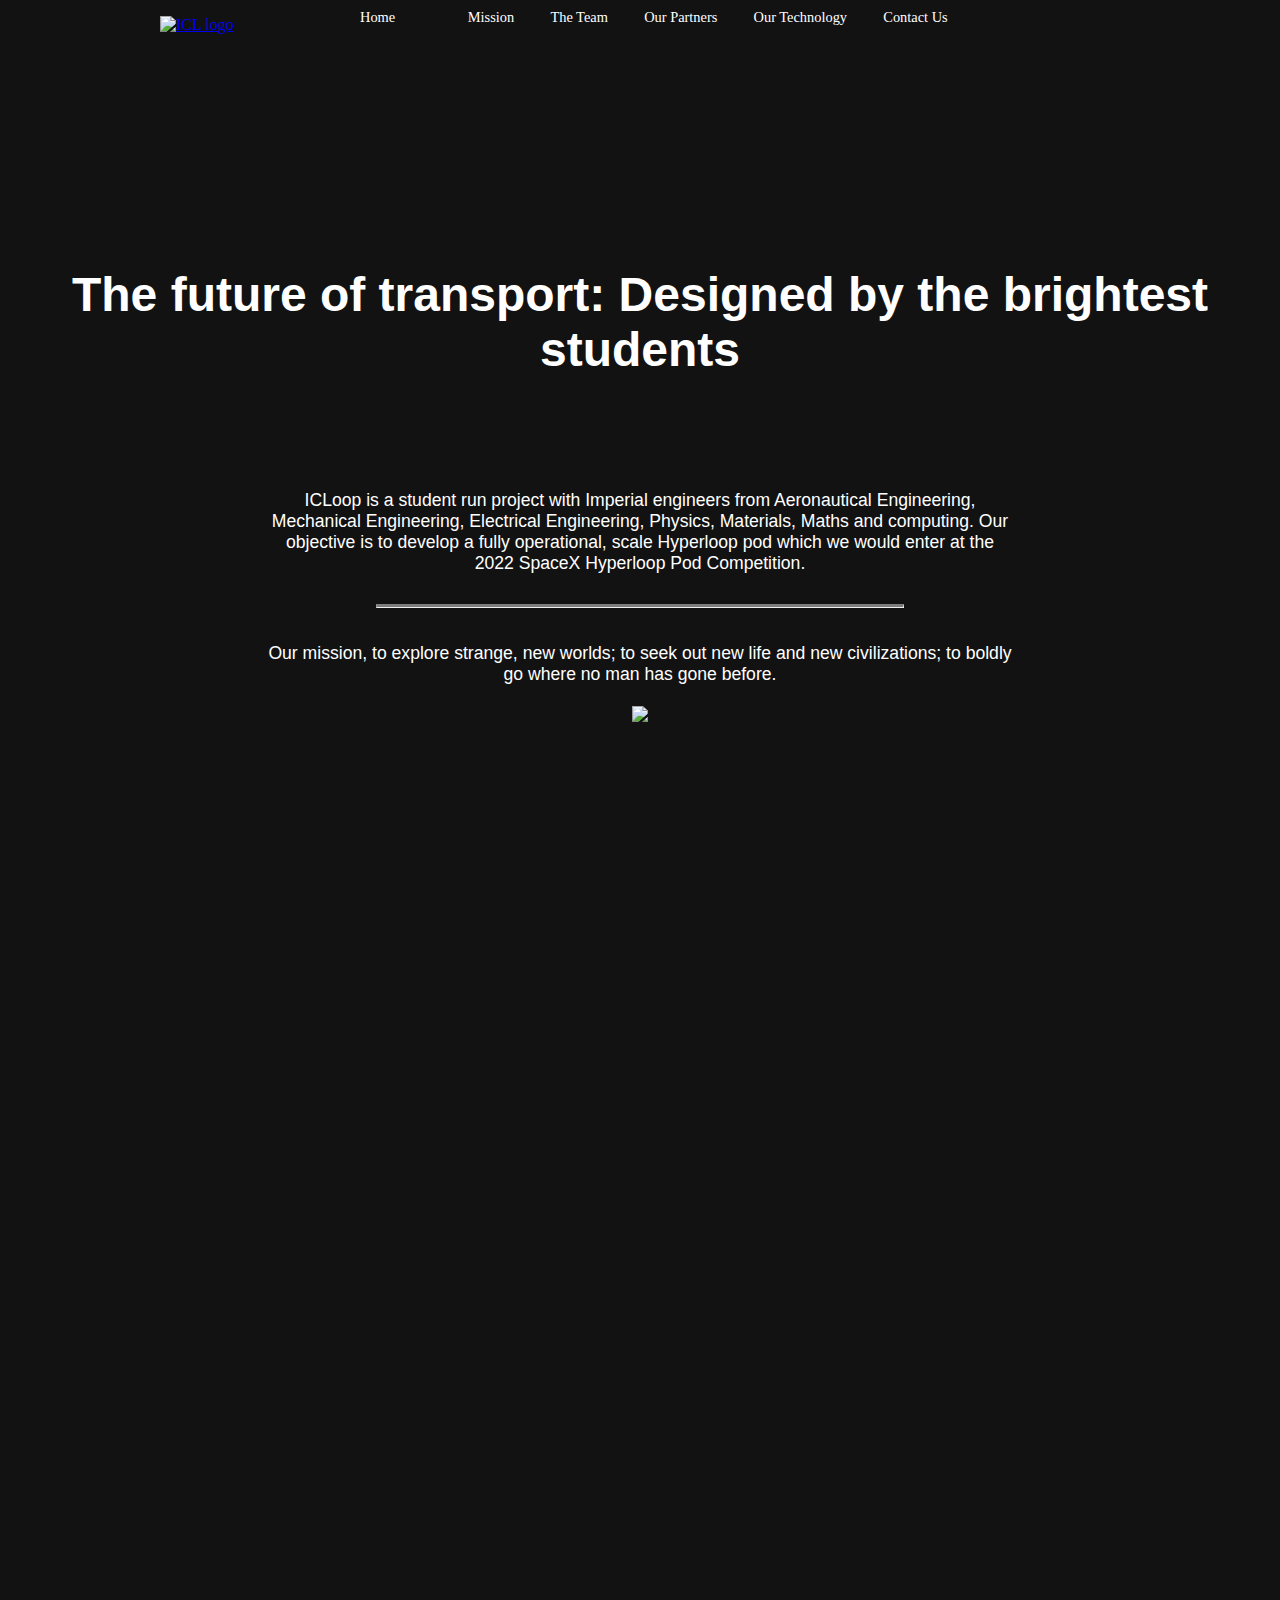
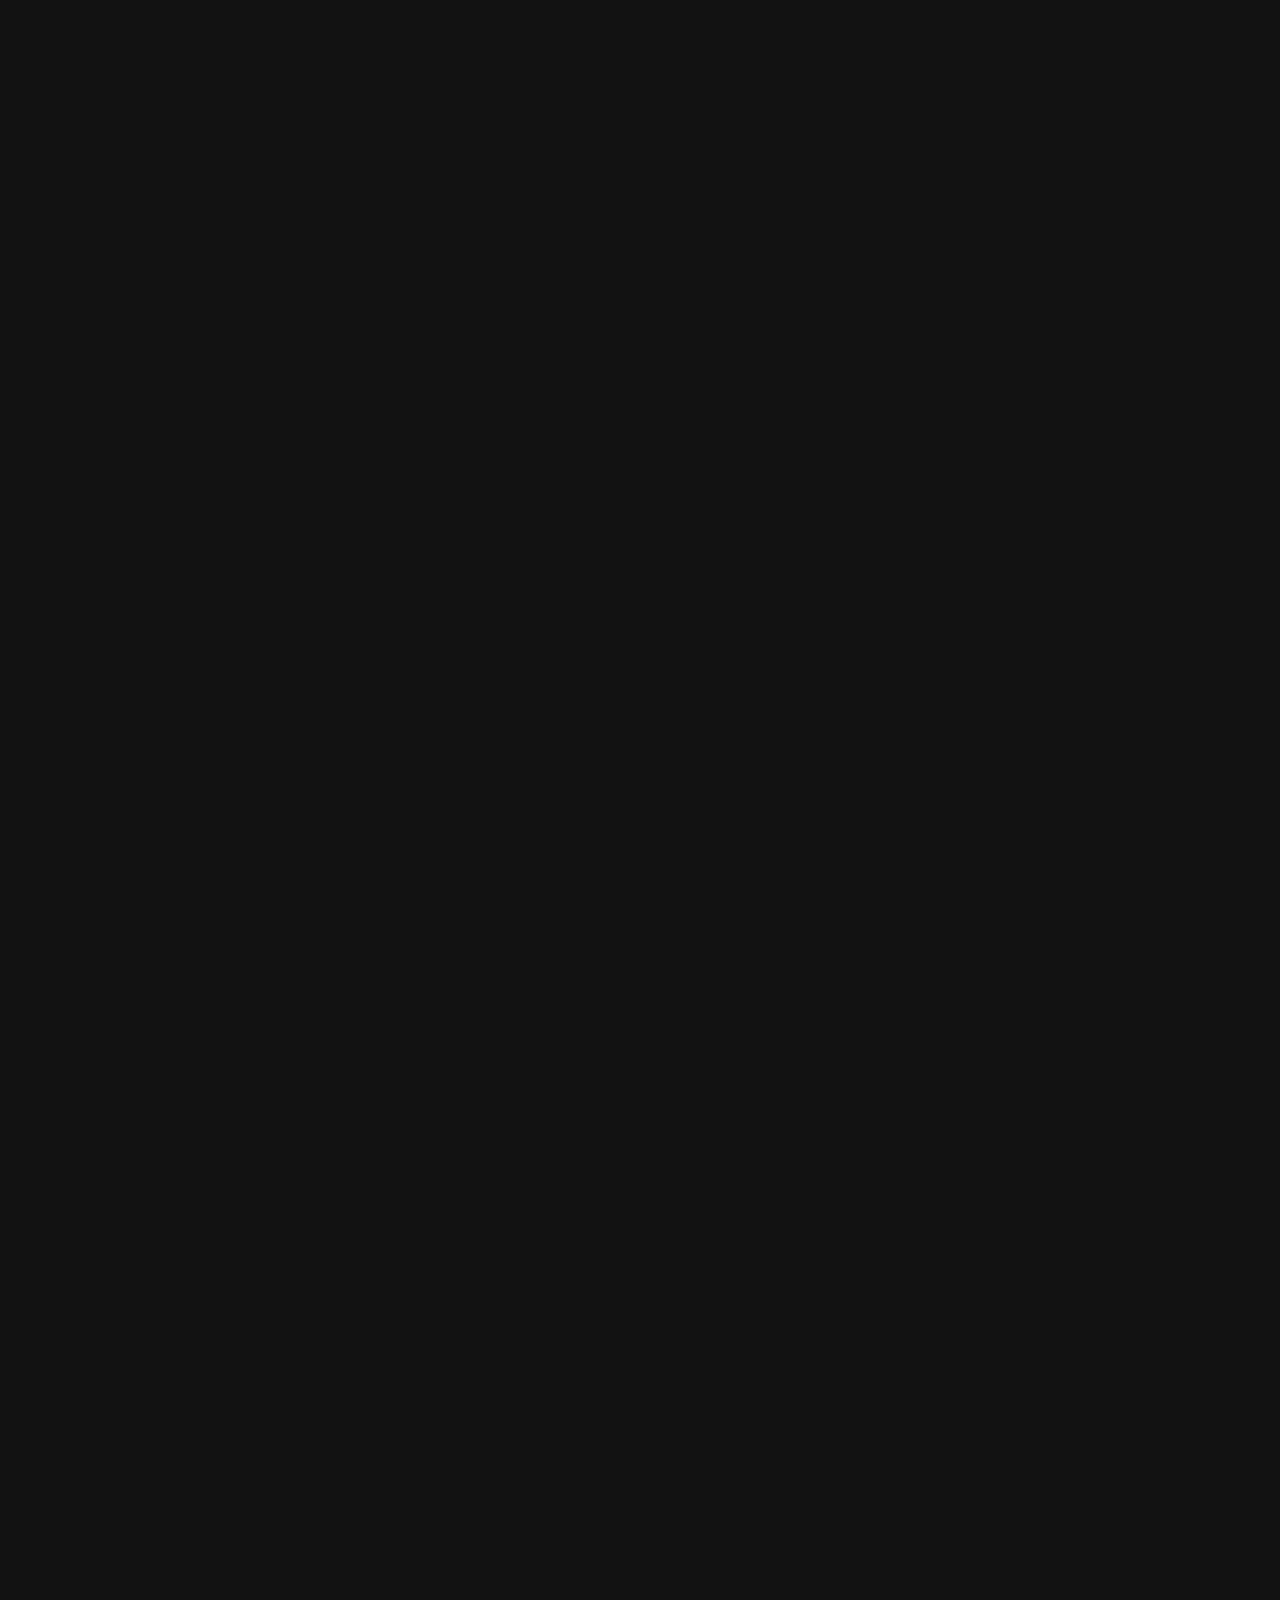
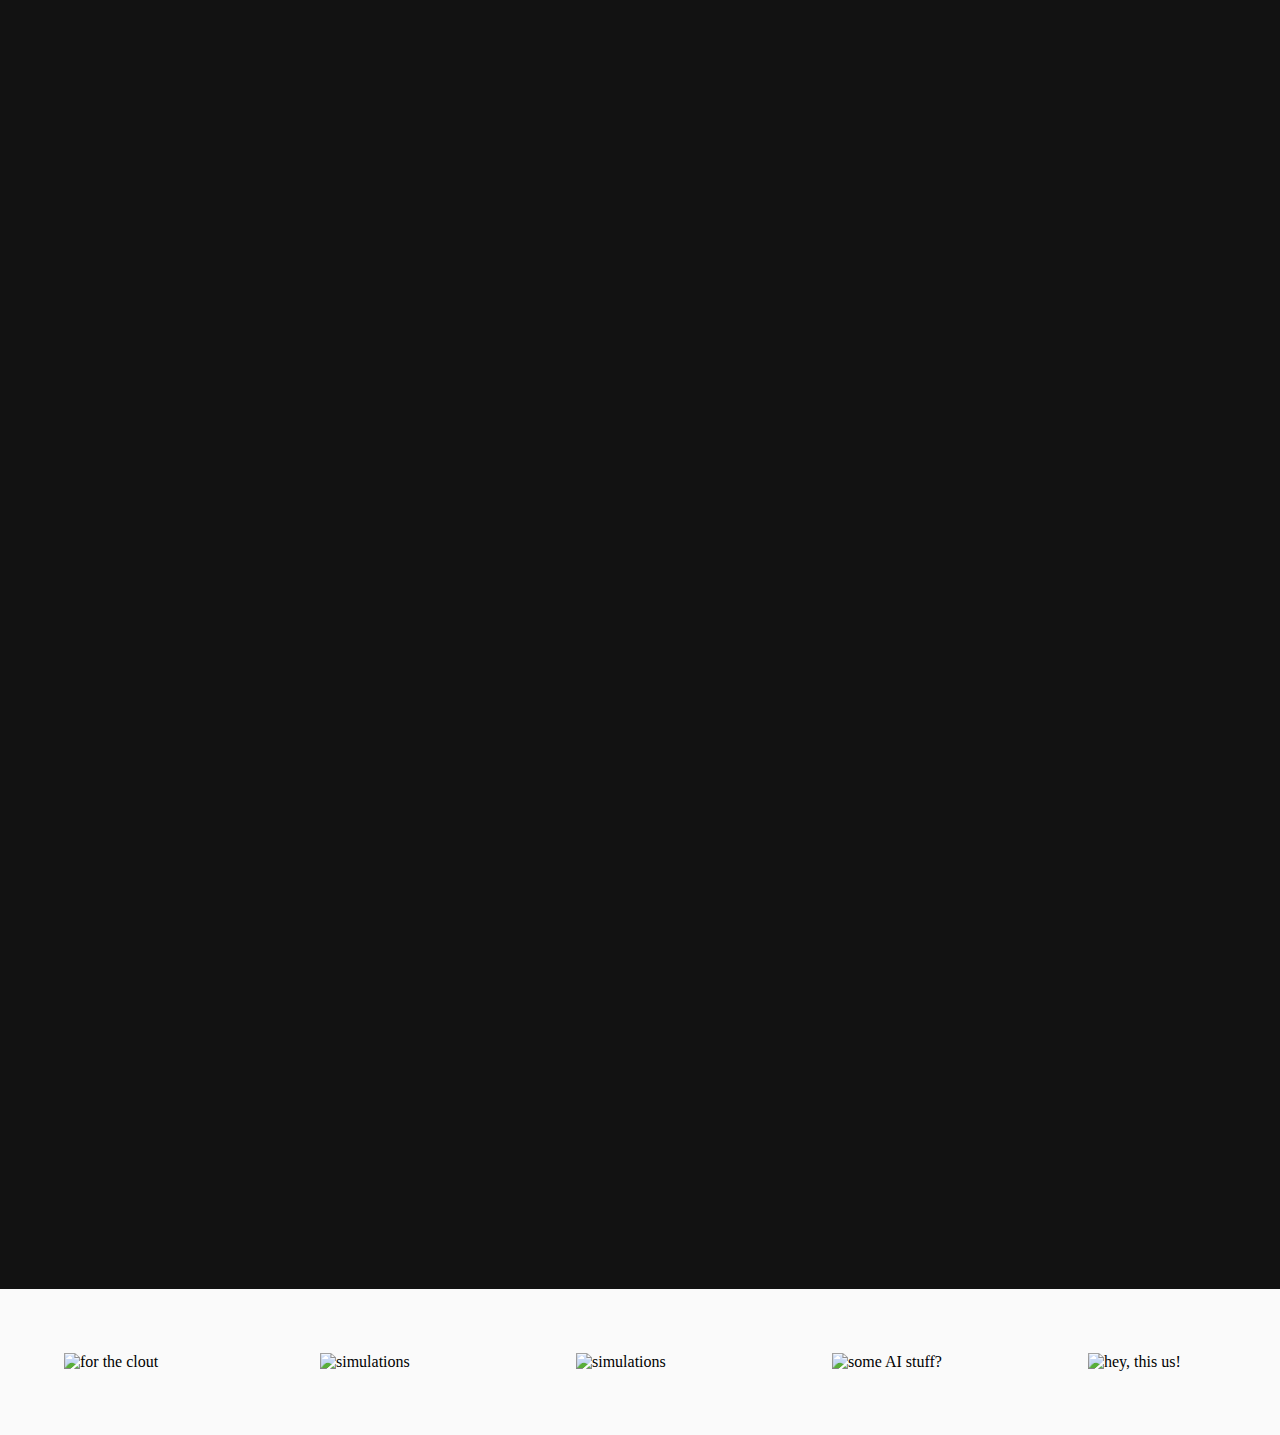
==== commit 6000ec8f: "Update about.html" ====
--- a/about.html
+++ b/about.html
@@ -2,6 +2,13 @@
 <html lang="en">
 <link rel="stylesheet" href="style.css">
 
+<!-- For external links (prevents external page gaining access):
+    <a href="http://icloop.tech/"
+    rel="noopener noreferrer"
+    terget="_blank"> 
+    External link
+    </a>
+-->
 
 <head>
     <meta charset="utf-8" />
@@ -10,7 +17,7 @@
         content="width=device-width, height=device-height, viewport-fit=cover, initial-scale=1, maximum-scale=1, minimum-scale=1, user-scalable=no" />
     <meta name="mobile-web-app-capable" content="yes" />
     <meta name="apple-mobile-web-app-capable" content="yes" />
-    <link rel="stylesheet" href="../reset.css">
+    <!-- <link rel="stylesheet" href="../reset.css"> -->
     <link rel="stylesheet" href="https://use.fontawesome.com/releases/v5.15.3/css/all.css"
         integrity="sha384-SZXxX4whJ79/gErwcOYf+zWLeJdY/qpuqC4cAa9rOGUstPomtqpuNWT9wdPEn2fk" crossorigin="anonymous">
     <link rel="stylesheet" href="https://cdnjs.cloudflare.com/ajax/libs/slick-carousel/1.8.1/slick.min.css"
@@ -30,15 +37,14 @@
     <script src="https://cdnjs.cloudflare.com/ajax/libs/gsap/3.7.0/gsap.min.js"></script>
     <script src="https://cdnjs.cloudflare.com/ajax/libs/gsap/3.7.0/ScrollTrigger.min.js"></script>
     <script src="dot-nav-min.js"></script>
-    <title>Mission</title>
-    <link rel="icon" type="image/png" href="./images/logo/ICL.png" sizes="32x32" /> <!--favicon-->
+    <title>Imperial College Hyperloop</title>
+    <link rel="icon" type="image/png" href="images/logo/ICL.png" sizes="32x32" /> <!--favicon-->
     <link rel="apple-touch-icon" href="./images/logo/ICL.png" sizes="48x48" /> <!--touch icon = favicon for mobile-->
 <!-- FULLPAGE.JS FILES -->
 <script src="https://cdnjs.cloudflare.com/ajax/libs/fullPage.js/3.1.2/fullpage.min.js" integrity="sha512-gSf3NCgs6wWEdztl1e6vUqtRP884ONnCNzCpomdoQ0xXsk06lrxJsR7jX5yM/qAGkPGsps+4bLV5IEjhOZX+gg==" crossorigin="anonymous" referrerpolicy="no-referrer"></script>
 <link rel="stylesheet" href="https://cdnjs.cloudflare.com/ajax/libs/fullPage.js/3.1.2/fullpage.css" integrity="sha512-TD/aL30dNLN0VaHVoh9voFlNi7ZuWQYtV4bkIJv2ulZ8mEEkZJ7IyGvDthMKvIUwzLmPONnjQlAi55HTERVXpw==" crossorigin="anonymous" referrerpolicy="no-referrer" />
 
 </head>
-
 
 <section>
 
@@ -71,7 +77,8 @@
 </section>
 
 <body>
-
+    
+ 
 <p id="front_page_text">
     The future of transport: Designed by the brightest students
 </p>
--- a/style.css
+++ b/style.css
@@ -1269,7 +1269,7 @@
 footer img {
     width: 10%;
 
-    height:10%
+    height:10%;
     min-width: 100px;
     margin: 5%;
 }
@@ -1315,12 +1315,12 @@
     color: white;
     display: flex;
     list-style-type: none;
-/*     margin: -4.5em 0 0 0 !important; */
+    margin: -4.5em 0 0 0 ;
     font-family:'Trebuchet MS';
-    font-size: 0.9em !important;
-    padding: 0 20em 1.5em 25em !important;
+    font-size: 0.9em;
+    padding: 0 20em 1.5em 25em;
     justify-content: space-between;
-    text-align: center !important;
+    text-align: center;
 }
 
 .portraits{
--- a/style.css
+++ b/style.css
@@ -1269,7 +1269,7 @@
 footer img {
     width: 10%;
 
-    height:10%
+    height:10%;
     min-width: 100px;
     margin: 5%;
 }
@@ -1315,12 +1315,12 @@
     color: white;
     display: flex;
     list-style-type: none;
-/*     margin: -4.5em 0 0 0 !important; */
+    margin: -4.5em 0 0 0 ;
     font-family:'Trebuchet MS';
-    font-size: 0.9em !important;
-    padding: 0 20em 1.5em 25em !important;
+    font-size: 0.9em;
+    padding: 0 20em 1.5em 25em;
     justify-content: space-between;
-    text-align: center !important;
+    text-align: center;
 }
 
 .portraits{
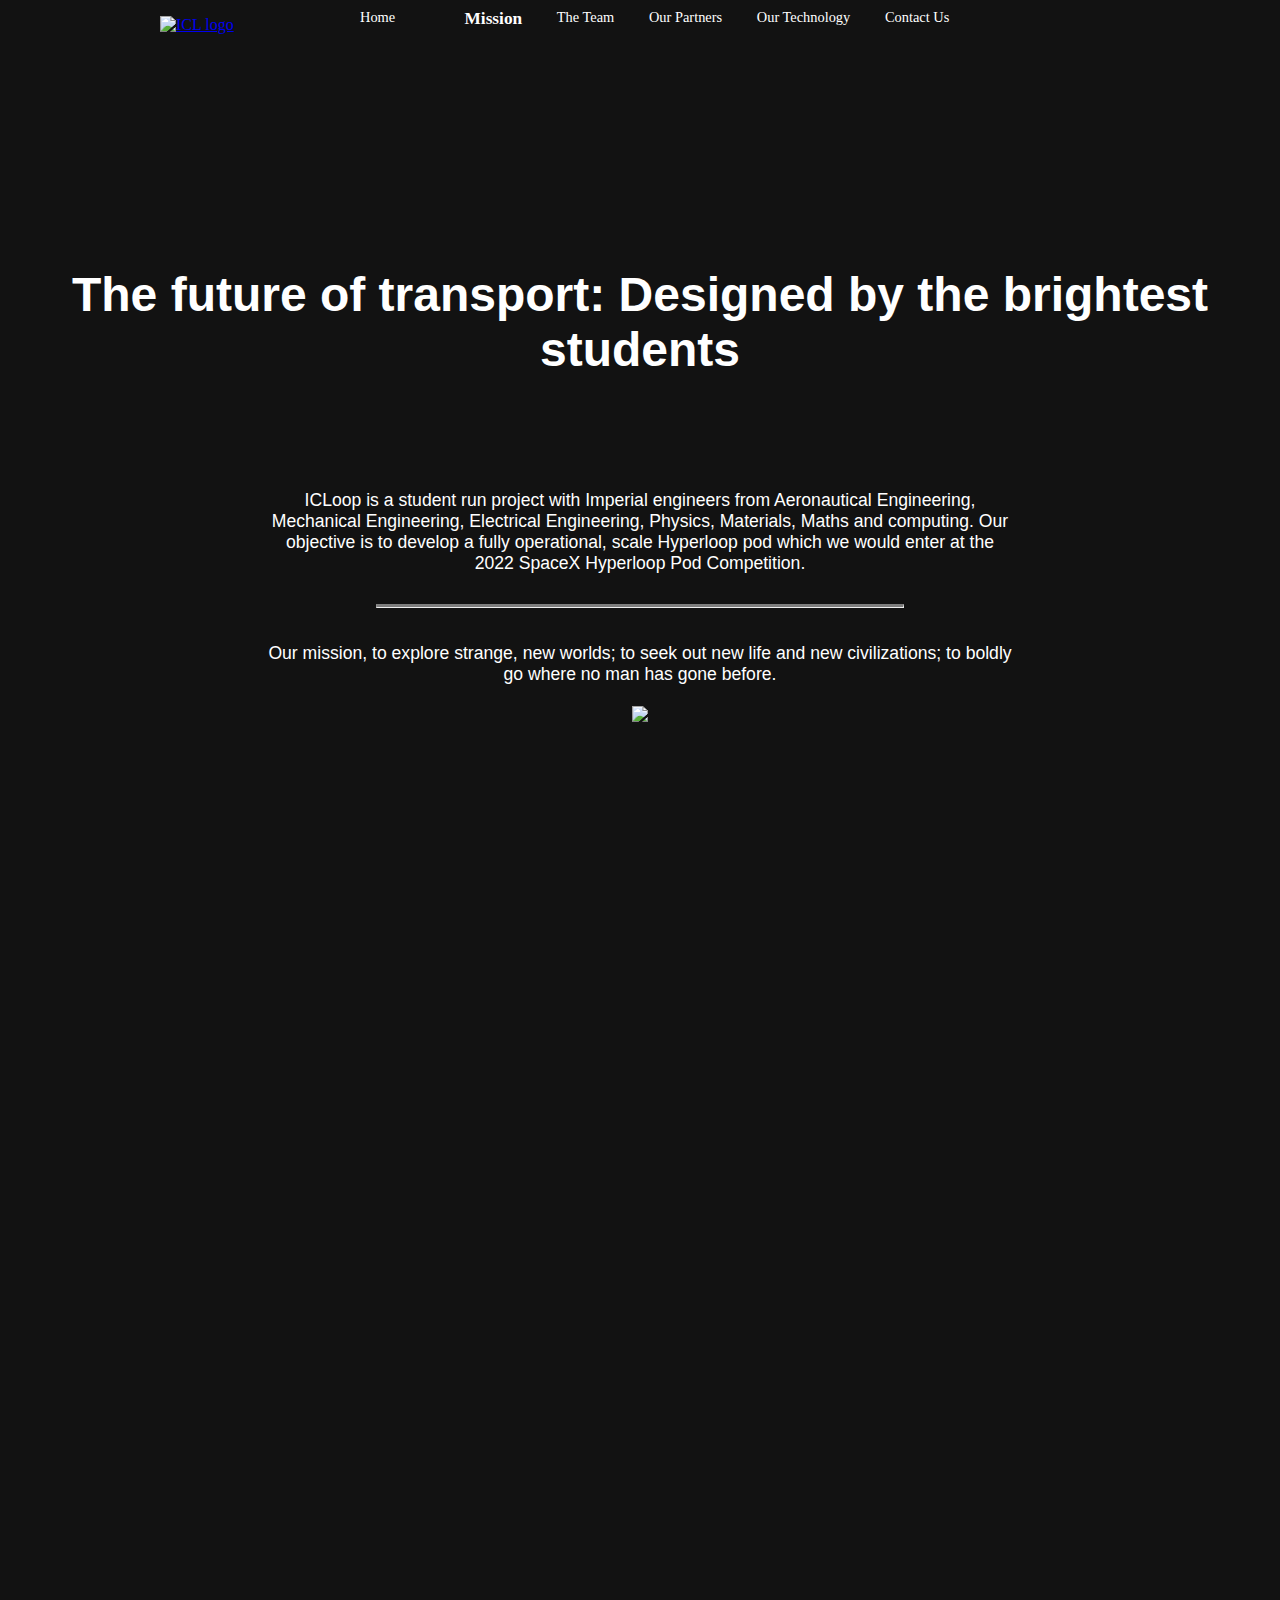
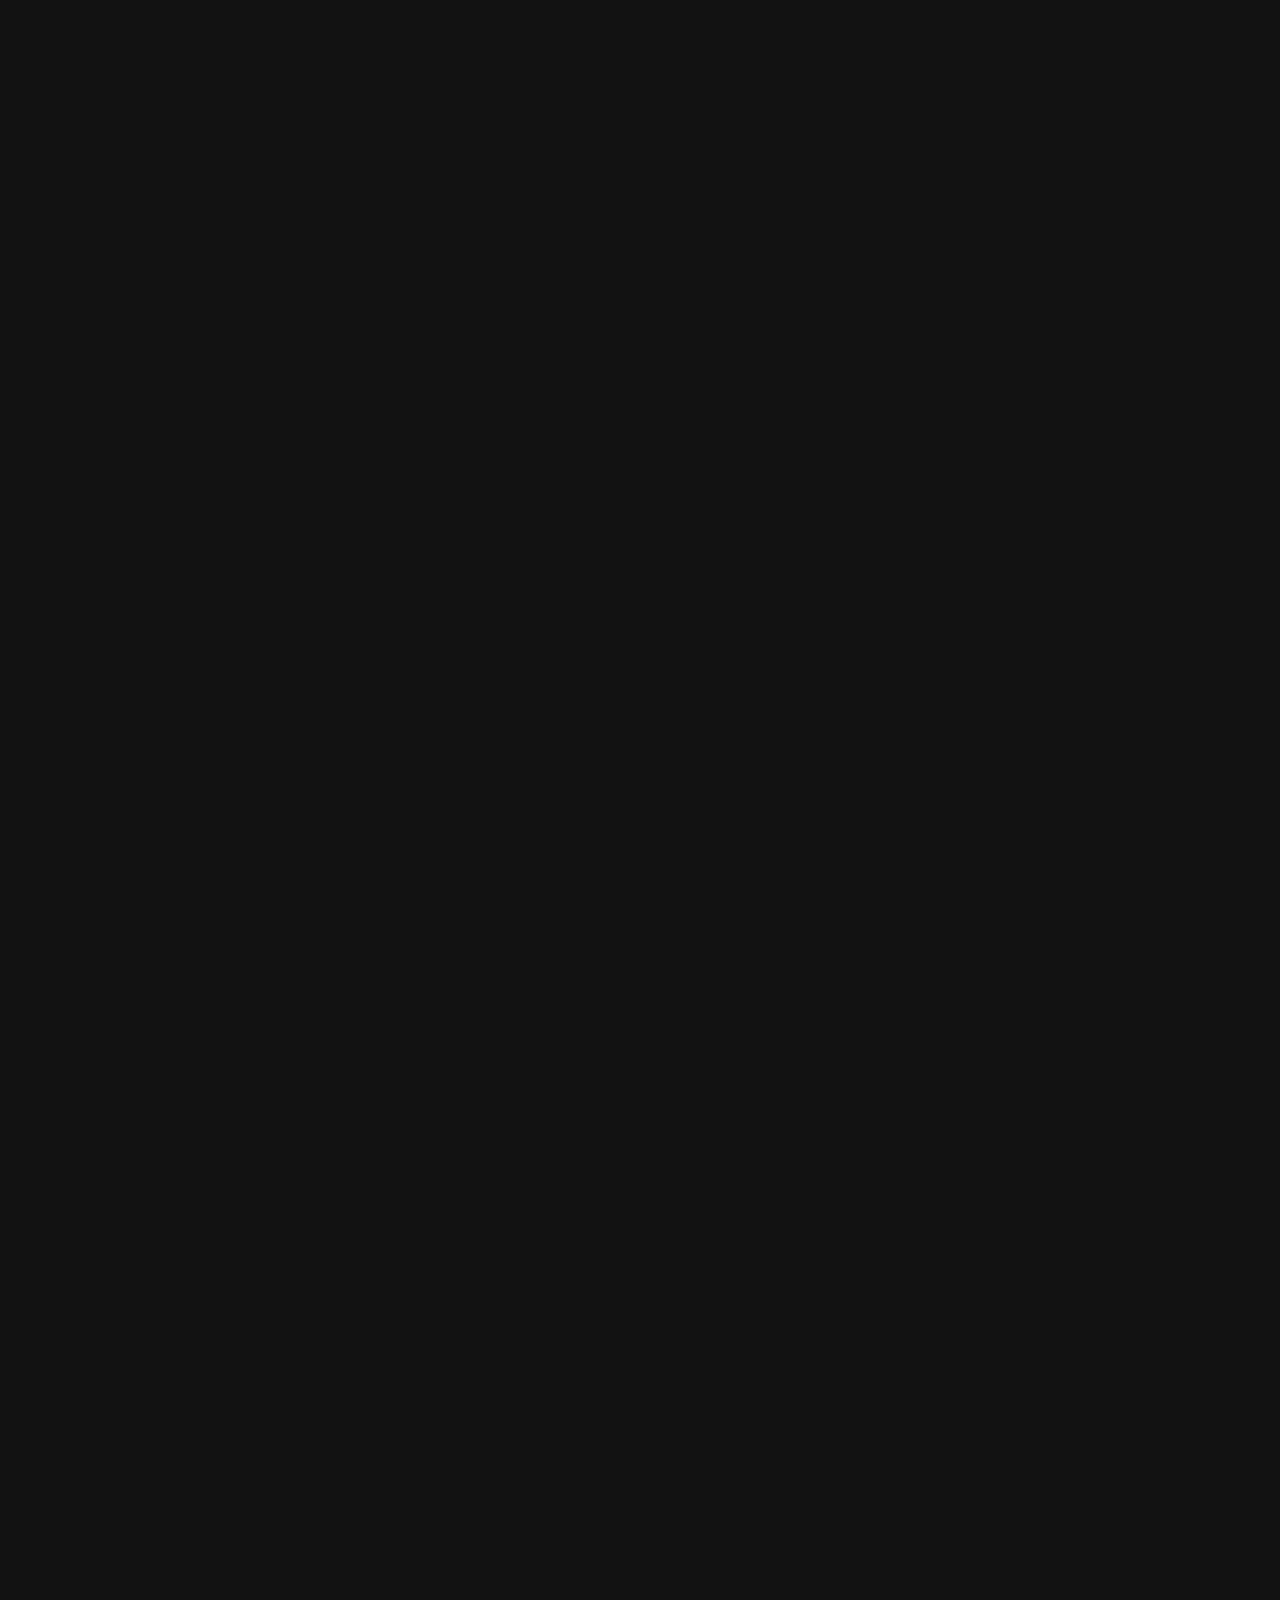
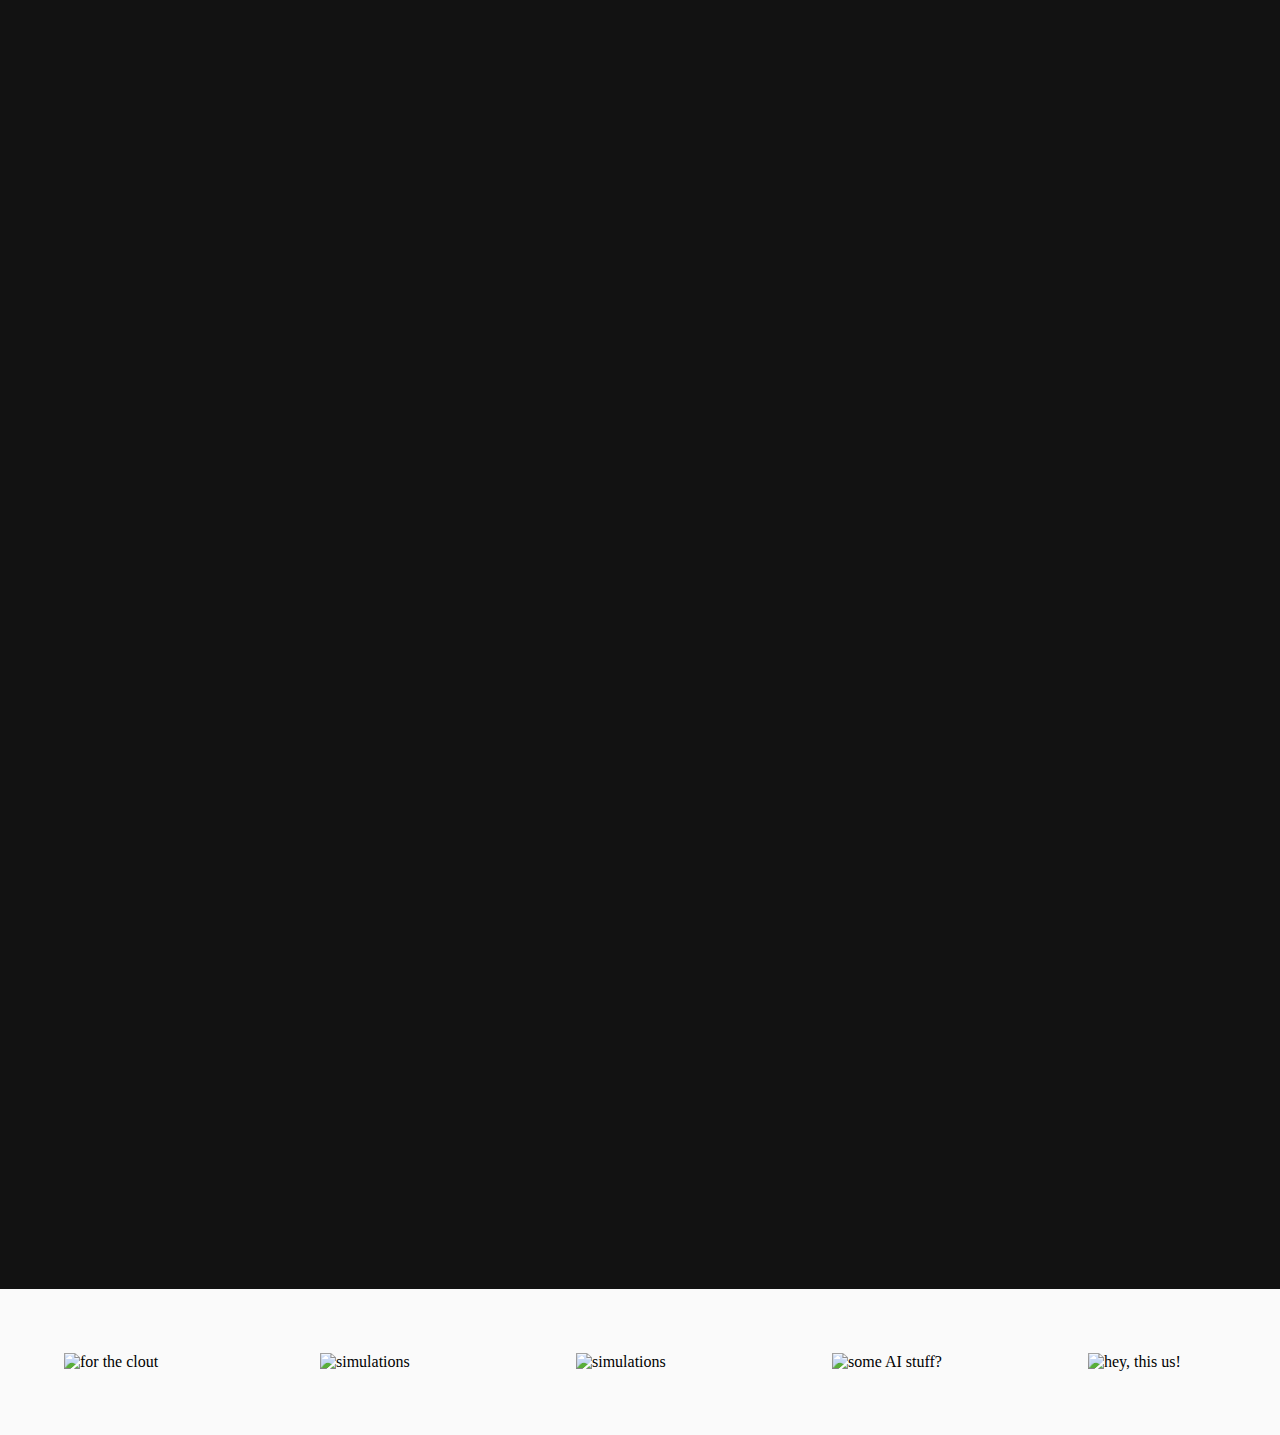
==== commit 01d91aa1: "Update about.html" ====
--- a/about.html
+++ b/about.html
@@ -56,7 +56,7 @@
         <div class = "menu_bar">                
             <ul class="primary-nav">
                 <li><a class = "titlepoints" href="index.html">Home</li>
-                <li><a class = "titlepoints" href="about.html">Mission</a></li>
+                <li><a class = "titlepoints highlight_bold" href="about.html">Mission</a></li>
                 <li><a class = "titlepoints" href="team.html">The Team</a></li>
                 <li><a class = "titlepoints" href="sponsor.html">Our Partners</a></li>
                 <li><a class = "titlepoints" href="technology.html">Our Technology</a></li>
